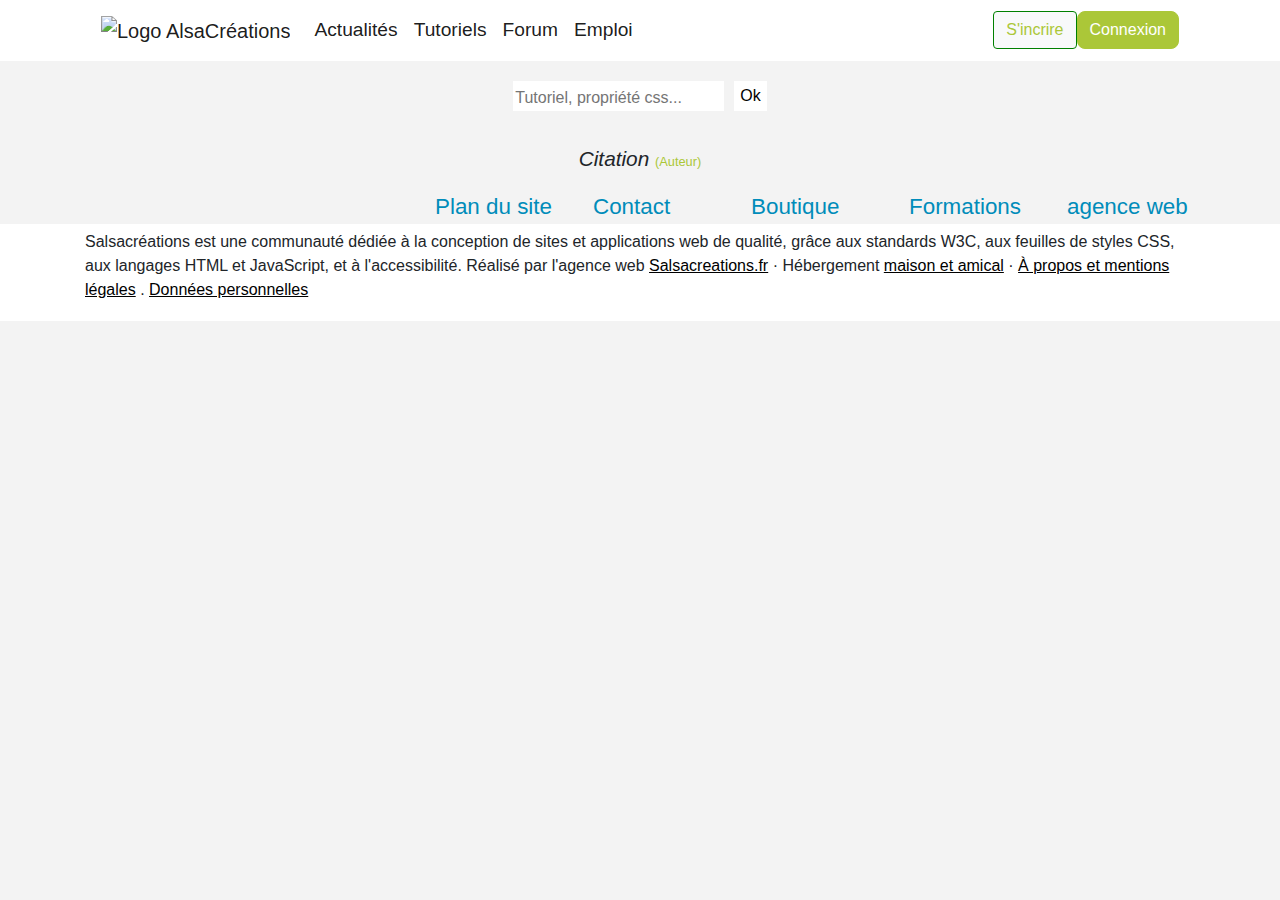
==== article.html @ 560b377a "Correction de conflits" ====
<!DOCTYPE html>
<html>
    <head>
        <title>Inscription - SalsaCréations</title>
        <meta charset="utf-8" />
        <meta name="viewport" content="width=device-width, initial-scale=1" />
        <link rel="stylesheet" href="https://use.fontawesome.com/releases/v5.3.1/css/all.css" integrity="sha384-mzrmE5qonljUremFsqc01SB46JvROS7bZs3IO2EmfFsd15uHvIt+Y8vEf7N7fWAU" crossorigin="anonymous">
        <link rel="stylesheet" href="https://stackpath.bootstrapcdn.com/bootstrap/4.1.3/css/bootstrap.min.css" type="text/css" />
        <link rel="stylesheet" href="./css/style.css" type="text/css" />
    </head>

    <body>
        <header>
			<div id="head" class="container">
                <!-- Logo + liens de navigations + compte -->
                <nav class="navbar navbar-expand-md navbar-light">
                    <a href="#" class="navbar-brand">
                        <img src="https://cdn.alsacreations.net/css/img/logo-alsacreations.svg" width="157" heigth="36" alt="Logo AlsaCréations" id="logo" />
                    </a>

                    <button class="navbar-toggler" type="button" data-toggle="collapse" data-target="#navbarSupportedContent" aria-controls="navbarSupportedContent" aria-expanded="false" aria-label="Toggle navigation">
                        <span class="navbar-toggler-icon"></span>
                    </button>

                    <div id="navbarSupportedContent" class="collapse navbar-collapse">
                        <ul class="navbar-nav mr-auto">
                            <li class="nav-item active">
                                <a href="#" class="nav-link"><span class="fa fa-home" aria-hidden="true"></span>Actualités</a>
                            </li>

                            <li class="nav-item active">
                                <a href="#" class="nav-link"><span class="fa fa-angle-left" aria-hidden="true"></span><span class="fa fa-angle-right" aria-hidden="true"></span>Tutoriels</a>
                            </li>

                            <li class="nav-item active">
                                <a href="#" class="nav-link"><span class="far fa-comments" aria-hidden="true"></span>Forum</a>
                            </li>
                        
                            <li class="nav-item active">
                                <a href="#" class="nav-link"><span class="far fa-id-card" aria-hidden="true"></span>Emploi</a>
                            </li>
                        </ul>

                        <form class="form-inline">
                            <button id="inscription" class="btn btn-light">S'incrire</button>
                            <button id="connexion" class="btn btn-success">Connexion</button>
                        </form>
                    </div>
                </nav>
			</div>
		</header>

        <div id="main" class="container">
			
			<!-- Barre de recherche -->
            <div id="search-box" class="row">
                <div class="input-box">
                    <span class="search-icon fa fa-search" aria-hidden="true"></span>
                    <input id="search-bar" type="text" placeholder="Tutoriel, propriété css..." />
                </div>
                
                <input id="search-ok" type="submit" value="Ok" /> 
            </div>
			
			<!-- ####################### CODE ICI !, au dessu de la citation et en dessous du header##################### -->
			
			<!-- Citation -->
            <blockquote id="citation" class="blockquote text-center">
                <cite>
                    <sup><span class="fa fa-quote-left" aria-hidden="true"></span></sup>
                        Citation
                    <sup><span class="fa fa-quote-right" aria-hidden="true"></span></sup>
                </cite>

                <span id="citation-auteur">(Auteur)</span>
            </blockquote>

            <!-- Liens externes -->
            <div id="contacts" class="row">
                <div id="contacts-logo" class="col-lg-4 col-12 row">
                    <div class="col">
                        <span class="fab fa-github" aria-hidden="true"></span>
                    </div>
        
                    <div class="col">
                        <span class="fab fa-google-plus" aria-hidden="true"></span>
                    </div>
        
                    <div class="col">
                        <span class="fab fa-facebook-f" aria-hidden="true"></span>
                    </div>
        
                    <div class="col">
                        <span class="fab fa-twitter" aria-hidden="true"></span>
                    </div>
        
                    <div class="col">
                        <span class="fa fa-rss" aria-hidden="true"></span>
                    </div>
                </div>
        
                <a href="#" class="col">Plan du site</a>
                <a href="#" class="col">Contact</a>
                <a href="#" class="col">Boutique</a>
                <a href="#" class="col">Formations</a>
                <a href="#" class="col">agence web</a>
            </div>
			
        </div> <!-- fermeture de la div "main" -->
        
        <footer>
			<!-- Mentions légales -->
			<div class="container">
				<p>
					Salsacréations est une communauté dédiée à la conception de sites et applications web de qualité, grâce aux standards W3C, aux feuilles de styles CSS, aux langages HTML et JavaScript, et à l'accessibilité. 
					Réalisé par l'agence web 
					<a href="#">Salsacreations.fr</a> 
					· Hébergement <a href="#">maison et amical</a> 
					· <a href="#">À propos et mentions légales</a>
					. <a href="#">Données personnelles</a>
				</p>
			</div>
        </footer>

    <script src="https://code.jquery.com/jquery-3.3.1.slim.min.js" integrity="sha384-q8i/X+965DzO0rT7abK41JStQIAqVgRVzpbzo5smXKp4YfRvH+8abtTE1Pi6jizo" crossorigin="anonymous"></script>
    <script src="https://cdnjs.cloudflare.com/ajax/libs/popper.js/1.14.3/umd/popper.min.js" integrity="sha384-ZMP7rVo3mIykV+2+9J3UJ46jBk0WLaUAdn689aCwoqbBJiSnjAK/l8WvCWPIPm49" crossorigin="anonymous"></script>
    <script src="https://stackpath.bootstrapcdn.com/bootstrap/4.1.3/js/bootstrap.min.js" integrity="sha384-ChfqqxuZUCnJSK3+MXmPNIyE6ZbWh2IMqE241rYiqJxyMiZ6OW/JmZQ5stwEULTy" crossorigin="anonymous"></script>

    </body>
</html>
---- css/style.css ----
/* Mettre du style */
html
{
    height : 100%;
}

body
{
    height : 100%;
    background-color : #F3F3F3;
}

/********* Header *************/


header
{
    background-color : white;
}

header nav
{
    font-size : 1.2em;
    /*height : 73px;
    padding-top : 25px;*/
}

header .nav-link
{
    text-decoration: none;
    color : black;
    padding-right : 20px;
}

header .nav-link:hover
{
    text-decoration: underline;
    color : #00B5E0 !important;
}

#incription, #connexion
{
    border-radius : 8px; 
    background-color : #ABC738;
    border : 1px solid #ABC738;
}

@media (max-width: 767px)
{
    header nav form
    {
        justify-content: center;
    }
}

#inscription
{
    color : #ABC738;
    border : 1px solid green; 
}

/******* Barre de recherche *******/

#search-box
{
    margin-top : 20px;
    justify-content : center;
}

.input-box
{
    background-color : white;
}

#search-bar
{
    outline : none;
    border : none; 
}

#search-bar:focus
{
    box-shadow: 2px 2px lightblue;
}

.search-icon
{
    font-size : 20px;
    align-self : center; 
}

#search-ok
{
    margin-left : 10px;
    background-color : white;
    border : none;
    color : black;
}

#search-ok:hover
{
    background-color : #ABC738;
    color : white;
}

.ap-mosaic-container {
    margin: 0%;
    padding: 0%;
    padding-top: 5%;
    padding-left: 10%;
    padding-right: 10%;
}

.card-columns .ap-margin-offset-at-column-start {
  margin-bottom: 0.44em;
}

.ap-footer-carte-mosaique {
    display: flex;
    justify-content: space-between;
}

.ap-card-body {
  padding: 1rem;
  padding-bottom: 0.3rem;
}

.ap-just-flex {
    display: flex;
}

.ap-just-flex > p {
    margin-left: 5%;
}

@media (min-width: 580px) {
    .card-columns {
        -webkit-column-count: 2;
        -moz-column-count: 2;
        column-count: 2;
    }

    .ap-extra-card {
      position: absolute;
      display: none;
      z-index: 100;
      visibility: hidden;
      height: 0;
    }
}

@media (min-width: 940px) {
    .card-columns {
        -webkit-column-count: 3;
        -moz-column-count: 3;
        column-count: 3;
    }

    .ap-extra-card {
      position: relative;
      display: inherit;
      z-index: inherit;
      visibility: inherit;
      height: inherit;
    }
}

/********* Pagination ********/

#main .page-link
{
    border-radius : 100%; 
    margin-right : 10px;
    font-size : 1.3rem;
    color : black;
}

#main .page-link:hover
{
    background-color : #ABC738;
    color : white;
}

/*---------/*ASIDE*//*--------*/


/*----------/*titres aside*//*-------------*/

aside h4{
    
    font-size: 1.5rem;
    font-weight: 700; 
    padding: 2% 0;
    line-height:1.2 em;
    color: #454545;
    font-family: Montserrat,Helvetica,Arial,sans-Serif;

    
}


/*---------/*titres sujets forum*//*----------*/


.forum-topic {
    width: 100%;
    color:#008cba;
    text-decoration:none;
    margin-top: 0;
        
}


.forum-topic:hover{
    text-decoration: underline;
    
}



/*------/* tags (differentes couleurs)---non actifs pour l'instant à cause de bootstrap

.badge-primary {
    background-color: #6fa939;
}
*/



        
/*----------/* A RAJOUTER DANS HEADER : font-family: -apple-system,BlinkMacSystemFont,"Segoe UI",Roboto,Helvetica,Arial,sans-serif;  ---------------*/ 


.container-alsanautes-twitter{
    margin-top:5%;
    
}


.alsanautes{
    background-color: #fff;
    padding:1.2rem; 


}

.twitter{
    background-color: #fff;
     padding:1.2rem; 


}


.badge-container{
    width:10em;
   
}

/*
@media only screen and (max-width:480px)
{}

    

@media only screen and (min-width:481px) and (max-width:989px)  
{}
*/
  /*ol{
  list-style-image:url("https://png.icons8.com/metro/1600/checkmark.png");
}*/

/******** Citation *******/

#citation
{
    font-size : 1.3rem;
	margin-top : 2rem;
}

#citation .fa
{
    font-size : 0.5rem;
}

#citation-auteur
{
    font-size : 0.8rem;
    color : #ABC738;
}

/******** Bas de page du main (liens externes) ******/

#contacts, #contacts a
{
    color : #008CBA;
    font-size : 1.4rem;
}

/******** Footer *********/

footer
{
    background-color : white;
    padding-top : 0.5%;
    padding-bottom : 0.2%; 
}

footer a
{
    color : black;
    text-decoration : underline; 
}

footer a:hover
{
    color : black;
}
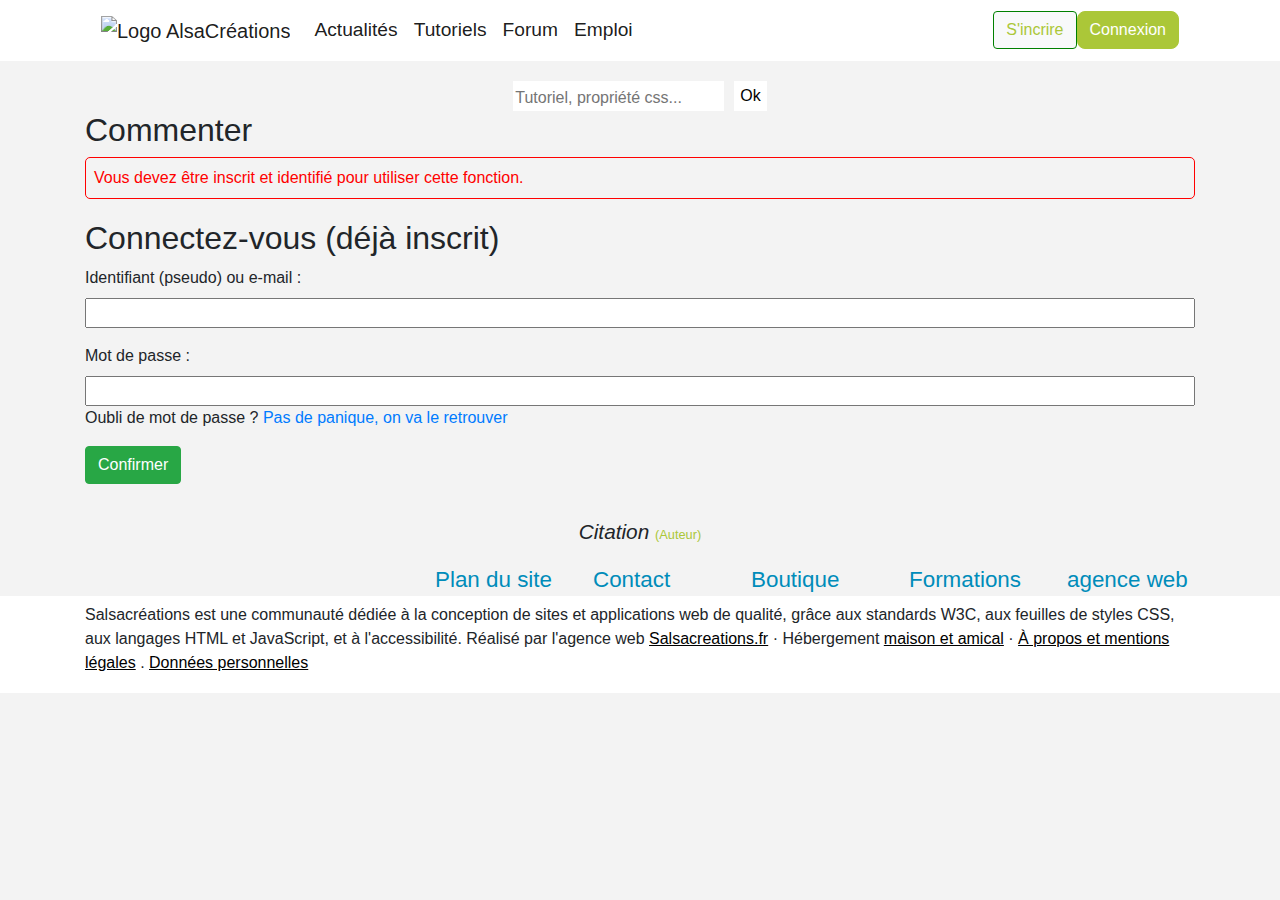
==== commit 6aa4e15e: "Ajout de la partie 'Commenter' (pied de page)" ====
--- a/article.html
+++ b/article.html
@@ -1,12 +1,13 @@
 <!DOCTYPE html>
-<html>
+<html lang="fr">
     <head>
-        <title>Inscription - SalsaCréations</title>
+        <title>SalsaCréation : web, tutoriels</title>
         <meta charset="utf-8" />
         <meta name="viewport" content="width=device-width, initial-scale=1" />
         <link rel="stylesheet" href="https://use.fontawesome.com/releases/v5.3.1/css/all.css" integrity="sha384-mzrmE5qonljUremFsqc01SB46JvROS7bZs3IO2EmfFsd15uHvIt+Y8vEf7N7fWAU" crossorigin="anonymous">
         <link rel="stylesheet" href="https://stackpath.bootstrapcdn.com/bootstrap/4.1.3/css/bootstrap.min.css" type="text/css" />
         <link rel="stylesheet" href="./css/style.css" type="text/css" />
+        <link rel="stylesheet" href="./css/article.css" type="text/css" />
     </head>
 
     <body>
@@ -15,7 +16,7 @@
                 <!-- Logo + liens de navigations + compte -->
                 <nav class="navbar navbar-expand-md navbar-light">
                     <a href="#" class="navbar-brand">
-                        <img src="https://cdn.alsacreations.net/css/img/logo-alsacreations.svg" width="157" heigth="36" alt="Logo AlsaCréations" id="logo" />
+                        <img src="https://cdn.alsacreations.net/css/img/logo-alsacreations.svg" alt="Logo AlsaCréations" id="logo" />
                     </a>
 
                     <button class="navbar-toggler" type="button" data-toggle="collapse" data-target="#navbarSupportedContent" aria-controls="navbarSupportedContent" aria-expanded="false" aria-label="Toggle navigation">
@@ -51,7 +52,7 @@
 		</header>
 
         <div id="main" class="container">
-			
+            			
 			<!-- Barre de recherche -->
             <div id="search-box" class="row">
                 <div class="input-box">
@@ -63,7 +64,32 @@
             </div>
 			
 			<!-- ####################### CODE ICI !, au dessu de la citation et en dessous du header##################### -->
-			
+            
+            
+
+
+            <!-- Commenter l'article -->
+            <div id="commenter">
+                <h2>Commenter</h2>
+                <p class="erreur p-2">Vous devez être inscrit et identifié pour utiliser cette fonction.</p>
+
+                <form>
+                    <h2 class="pt-1">Connectez-vous (déjà inscrit)</h2>
+
+                    <label for="form-identifiant" class="w-100">Identifiant (pseudo) ou e-mail :</label>
+                    <input type="text" id="form-identifiant" class="w-100 mb-3" />
+
+                    <label for="form-mdp w-100">Mot de passe :</label>
+                    <input type="text" id="form-mdp" class="w-100" />
+
+                    <p>Oubli de mot de passe ? <a href="#">Pas de panique, on va le retrouver</a></p>
+
+                    <input class="btn btn-success" id="confirm-form" type="submit" value="Confirmer" />
+                </form>
+            </div>
+
+
+
 			<!-- Citation -->
             <blockquote id="citation" class="blockquote text-center">
                 <cite>
--- a/css/style.css
+++ b/css/style.css
@@ -16,6 +16,12 @@
 header
 {
     background-color : white;
+}
+
+#logo
+{
+    height : 36px;
+    width : 157px;
 }
 
 header nav
@@ -191,11 +197,9 @@
     font-size: 1.5rem;
     font-weight: 700; 
     padding: 2% 0;
-    line-height:1.2 em;
+    /*line-height:1.2 em;*/
     color: #454545;
-    font-family: Montserrat,Helvetica,Arial,sans-Serif;
-
-    
+    font-family: Montserrat,Helvetica,Arial,sans-Serif;    
 }
 
 
@@ -247,8 +251,11 @@
 .twitter{
     background-color: #fff;
      padding:1.2rem; 
-
-
+}
+
+#logo-twitter
+{
+    width : 150px;
 }
 
 
--- a/css/article.css
+++ b/css/article.css
@@ -0,0 +1,6 @@
+.erreur
+{
+    color : red;
+    border : 1px solid red;
+    border-radius : 5px;
+}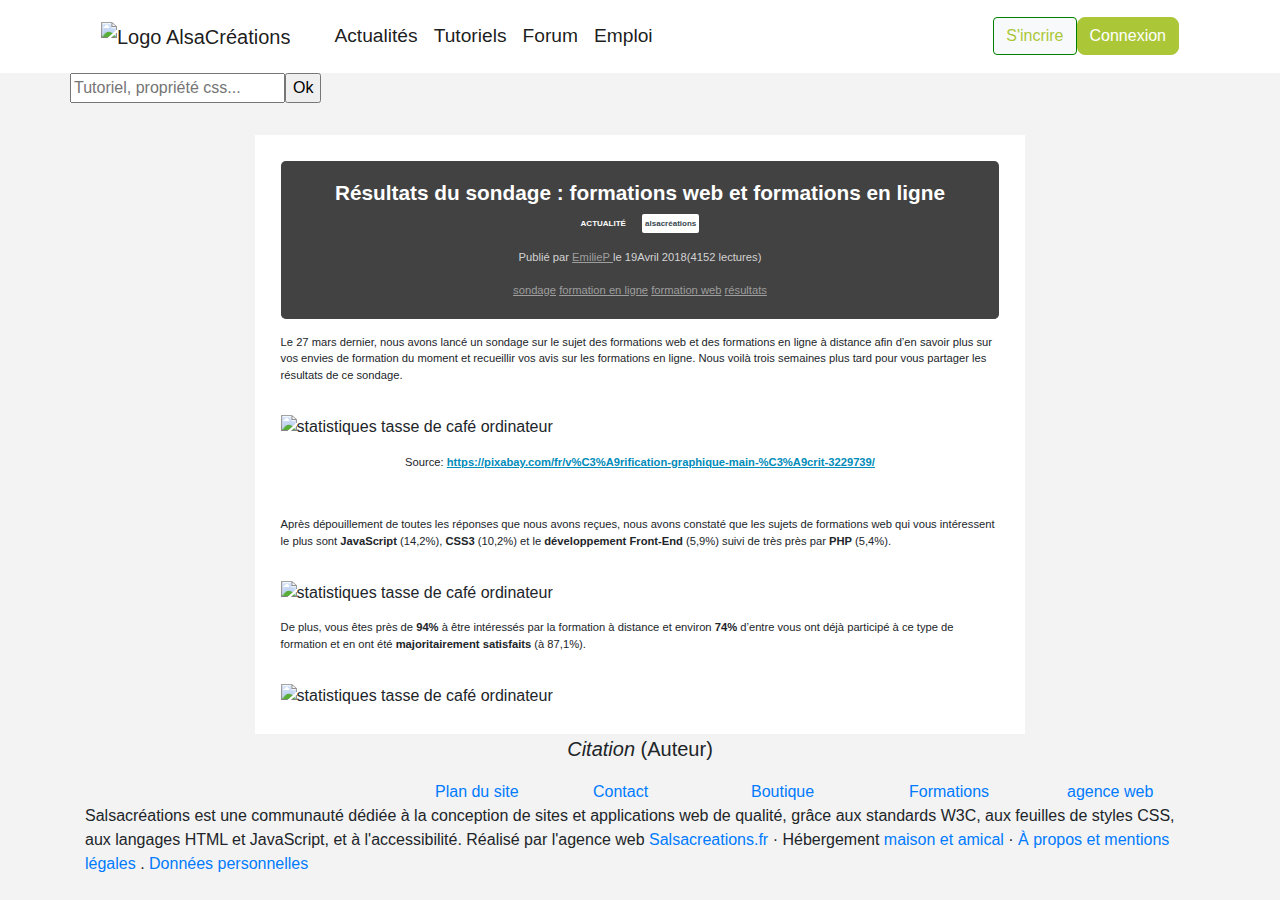
==== commit 76a4640d: "page article" ====
--- a/article.html
+++ b/article.html
@@ -7,7 +7,6 @@
         <link rel="stylesheet" href="https://use.fontawesome.com/releases/v5.3.1/css/all.css" integrity="sha384-mzrmE5qonljUremFsqc01SB46JvROS7bZs3IO2EmfFsd15uHvIt+Y8vEf7N7fWAU" crossorigin="anonymous">
         <link rel="stylesheet" href="https://stackpath.bootstrapcdn.com/bootstrap/4.1.3/css/bootstrap.min.css" type="text/css" />
         <link rel="stylesheet" href="./css/style.css" type="text/css" />
-        <link rel="stylesheet" href="./css/article.css" type="text/css" />
     </head>
 
     <body>
@@ -63,33 +62,96 @@
                 <input id="search-ok" type="submit" value="Ok" /> 
             </div>
 			
-			<!-- ####################### CODE ICI !, au dessu de la citation et en dessous du header##################### -->
-            
-            
-
-
-            <!-- Commenter l'article -->
-            <div id="commenter">
-                <h2>Commenter</h2>
-                <p class="erreur p-2">Vous devez être inscrit et identifié pour utiliser cette fonction.</p>
-
-                <form>
-                    <h2 class="pt-1">Connectez-vous (déjà inscrit)</h2>
-
-                    <label for="form-identifiant" class="w-100">Identifiant (pseudo) ou e-mail :</label>
-                    <input type="text" id="form-identifiant" class="w-100 mb-3" />
-
-                    <label for="form-mdp w-100">Mot de passe :</label>
-                    <input type="text" id="form-mdp" class="w-100" />
-
-                    <p>Oubli de mot de passe ? <a href="#">Pas de panique, on va le retrouver</a></p>
-
-                    <input class="btn btn-success" id="confirm-form" type="submit" value="Confirmer" />
-                </form>
-            </div>
-
-
-
+                        
+			<!--------------------- PAGE ARTICLE ------------------------>
+            
+            
+                    <div class="container" id="container-global">
+                        <div class="container" id="container-page-article">
+                            <div class="container" id="container-page-article">              
+                                    <div class="container" id="block-gris-resultats">
+
+                                        <div>
+                                            <h6> Résultats du sondage : formations web et formations en ligne</h6>
+                                        </div>
+
+                                        <p class="actualite-tag-alsa">
+                                             <span class="actualite"> ACTUALITÉ </span>
+                                             <span class="tag-alsa"> alsacréations</span>
+                                        </p>
+
+
+                                        <div>
+                                            <p  class="auteur"> Publié par <a href="#">EmilieP </a>le 19Avril 2018(4152 lectures)</p>
+                                        </div>
+
+                                        <div class="liens"> 
+                                              <a href="#"> <i class="fas fa-tag"></i>sondage</a> 
+                                              <a href="#"> formation en ligne</a>  
+                                              <a href="#">formation web</a>
+                                              <a href="#">résultats</a>
+                                        </div>
+
+                                     </div>
+
+
+                                                                    
+                                            
+                                     <div class="texte-article">
+
+                                        <p>Le 27 mars dernier, nous avons lancé un sondage sur le sujet des formations web et des formations en ligne à distance afin d’en savoir plus sur vos envies de formation du moment et recueillir vos avis sur les formations en ligne. Nous voilà trois semaines plus tard pour vous partager les résultats de ce sondage.  
+
+                                        </p>
+
+                                     </div>
+
+                                
+                         
+
+                                     <div class="texte-article">
+
+                                         <img src="https://www.alsacreations.com/xmedia/doc/original/1524124611-audit-3229739-1280.png " class="img-fluid" alt="statistiques tasse de café ordinateur"/>
+                                        <p class="source text-center">Source:<a href="#">  <span>https://pixabay.com/fr/v%C3%A9rification-graphique-main-%C3%A9crit-3229739/</span></a></p>
+                                         
+                                        <p>Après dépouillement de toutes les réponses que nous avons reçues, nous avons constaté que les sujets de formations web qui vous intéressent le plus sont <span>JavaScript</span> (14,2%), <span>CSS3</span> (10,2%) et le <span>développement Front-End </span>(5,9%) suivi de très près par <span>PHP </span>(5,4%).
+                                        </p>
+
+                                     </div>
+                                    
+                                    <div class="texte-article">
+                                        <img src="https://www.alsacreations.com/xmedia/doc/original/1524122140-graph-formationw-web-qui-vous-interessent.png " alt="statistiques tasse de café ordinateur" class="img-fluid"/>
+
+                                        <p>De plus, vous êtes près de <span>94%</span> à être intéressés par la formation à distance et environ <span>74%</span> d’entre vous ont déjà participé à ce type de formation et en ont été <span>majoritairement satisfaits</span> (à 87,1%). 
+                                        </p>
+
+                                     </div>
+
+                                      <img src="https://www.alsacreations.com/xmedia/doc/original/1524133293-interet-formation-satisfaction.png"  alt="statistiques tasse de café ordinateur" class="img-fluid"/>
+
+                                   
+
+                                     
+                                
+                                
+                                
+                                
+                                
+                             </div>
+                          </div>
+                    </div>
+
+               
+
+            
+            
+            
+            
+            
+            
+            
+            
+
+			
 			<!-- Citation -->
             <blockquote id="citation" class="blockquote text-center">
                 <cite>
--- a/css/style.css
+++ b/css/style.css
@@ -1,3 +1,7 @@
+        
+----------/* A RAJOUTER DANS HEADER : font-family: -apple-system,BlinkMacSystemFont,"Segoe UI",Roboto,Helvetica,Arial,sans-serif;  ---------------*/ 
+
+
 /* Mettre du style */
 html
 {
@@ -10,38 +14,41 @@
     background-color : #F3F3F3;
 }
 
-/********* Header *************/
-
-
 header
 {
     background-color : white;
 }
 
+#topbar
+{
+    height : 73px;
+    align-items : center; 
+}
+
 #logo
 {
+    width : 157px;
     height : 36px;
-    width : 157px;
 }
 
 header nav
 {
     font-size : 1.2em;
-    /*height : 73px;
-    padding-top : 25px;*/
-}
-
-header .nav-link
+    height : 73px;
+}
+
+header nav a
 {
     text-decoration: none;
     color : black;
     padding-right : 20px;
-}
-
-header .nav-link:hover
+    
+}
+
+header nav a:hover
 {
     text-decoration: underline;
-    color : #00B5E0 !important;
+    color : #00B5E0;
 }
 
 #incription, #connexion
@@ -51,159 +58,35 @@
     border : 1px solid #ABC738;
 }
 
-@media (max-width: 767px)
-{
-    header nav form
-    {
-        justify-content: center;
-    }
-}
-
 #inscription
 {
     color : #ABC738;
     border : 1px solid green; 
 }
 
-/******* Barre de recherche *******/
-
-#search-box
-{
-    margin-top : 20px;
-    justify-content : center;
-}
-
-.input-box
-{
-    background-color : white;
-}
-
-#search-bar
-{
-    outline : none;
-    border : none; 
-}
-
-#search-bar:focus
-{
-    box-shadow: 2px 2px lightblue;
-}
-
-.search-icon
-{
-    font-size : 20px;
-    align-self : center; 
-}
-
-#search-ok
-{
-    margin-left : 10px;
-    background-color : white;
-    border : none;
-    color : black;
-}
-
-#search-ok:hover
-{
-    background-color : #ABC738;
-    color : white;
-}
-
-.ap-mosaic-container {
-    margin: 0%;
-    padding: 0%;
-    padding-top: 5%;
-    padding-left: 10%;
-    padding-right: 10%;
-}
-
-.card-columns .ap-margin-offset-at-column-start {
-  margin-bottom: 0.44em;
-}
-
-.ap-footer-carte-mosaique {
-    display: flex;
-    justify-content: space-between;
-}
-
-.ap-card-body {
-  padding: 1rem;
-  padding-bottom: 0.3rem;
-}
-
-.ap-just-flex {
-    display: flex;
-}
-
-.ap-just-flex > p {
-    margin-left: 5%;
-}
-
-@media (min-width: 580px) {
-    .card-columns {
-        -webkit-column-count: 2;
-        -moz-column-count: 2;
-        column-count: 2;
-    }
-
-    .ap-extra-card {
-      position: absolute;
-      display: none;
-      z-index: 100;
-      visibility: hidden;
-      height: 0;
-    }
-}
-
-@media (min-width: 940px) {
-    .card-columns {
-        -webkit-column-count: 3;
-        -moz-column-count: 3;
-        column-count: 3;
-    }
-
-    .ap-extra-card {
-      position: relative;
-      display: inherit;
-      z-index: inherit;
-      visibility: inherit;
-      height: inherit;
-    }
-}
-
-/********* Pagination ********/
-
-#main .page-link
-{
-    border-radius : 100%; 
-    margin-right : 10px;
-    font-size : 1.3rem;
-    color : black;
-}
-
-#main .page-link:hover
-{
-    background-color : #ABC738;
-    color : white;
-}
-
-/*---------/*ASIDE*//*--------*/
-
-
-/*----------/*titres aside*//*-------------*/
+
+
+
+
+---------/*ASIDE*/--------
+
+
+----------/*titres aside*/-------------
 
 aside h4{
     
     font-size: 1.5rem;
     font-weight: 700; 
     padding: 2% 0;
-    /*line-height:1.2 em;*/
+    line-height:1.2 em;
     color: #454545;
-    font-family: Montserrat,Helvetica,Arial,sans-Serif;    
-}
-
-
-/*---------/*titres sujets forum*//*----------*/
+    font-family: Montserrat,Helvetica,Arial,sans-Serif;
+
+    
+}
+
+
+---------/*titres sujets forum*/----------
 
 
 .forum-topic {
@@ -222,17 +105,9 @@
 
 
 
-/*------/* tags (differentes couleurs)---non actifs pour l'instant à cause de bootstrap
-
-.badge-primary {
-    background-color: #6fa939;
-}
-*/
-
-
-
-        
-/*----------/* A RAJOUTER DANS HEADER : font-family: -apple-system,BlinkMacSystemFont,"Segoe UI",Roboto,Helvetica,Arial,sans-serif;  ---------------*/ 
+
+        
+
 
 
 .container-alsanautes-twitter{
@@ -251,11 +126,8 @@
 .twitter{
     background-color: #fff;
      padding:1.2rem; 
-}
-
-#logo-twitter
-{
-    width : 150px;
+
+
 }
 
 
@@ -264,62 +136,163 @@
    
 }
 
-/*
-@media only screen and (max-width:480px)
-{}
-
-    
-
-@media only screen and (min-width:481px) and (max-width:989px)  
-{}
-*/
-  /*ol{
-  list-style-image:url("https://png.icons8.com/metro/1600/checkmark.png");
-}*/
-
-/******** Citation *******/
-
-#citation
-{
-    font-size : 1.3rem;
-	margin-top : 2rem;
-}
-
-#citation .fa
-{
-    font-size : 0.5rem;
-}
-
-#citation-auteur
-{
-    font-size : 0.8rem;
-    color : #ABC738;
-}
-
-/******** Bas de page du main (liens externes) ******/
-
-#contacts, #contacts a
-{
-    color : #008CBA;
-    font-size : 1.4rem;
-}
-
-/******** Footer *********/
-
-footer
-{
-    background-color : white;
-    padding-top : 0.5%;
-    padding-bottom : 0.2%; 
-}
-
-footer a
-{
-    color : black;
-    text-decoration : underline; 
-}
-
-footer a:hover
-{
-    color : black;
-}+
+
+
+
+/*------------------- PAGE ARTICLE ------------------- */
+
+
+
+#container-global{
+    
+    max-width: 800px;
+    margin-top: 2em;    
+}
+
+
+
+#container-page-article{
+    
+    
+    background-color: #fff;
+    padding:0.8em;
+}
+
+
+
+
+/*--------bloc gris- resultats sondage----*/
+
+#block-gris-resultats{
+    margin-top:0;
+    background-color:#424242;
+    border-radius:0.3em;
+    color:#fff;
+    padding: 1.3em;
+    text-align: center;
+    
+}
+
+
+#block-gris-resultats a{
+    
+    text-decoration:underline;
+    color:#9E9E9E;
+}
+
+
+#block-gris-resultats h6{
+    
+    font-family: Montserrat,Helvetica,Arial,sans-Serif;
+    font-size:1.3em;
+    font-weight:bold;
+   
+}
+
+#block-gris-resultats .actualite{
+    font-size:0.5em;
+    text-transform: uppercase;
+    font-weight:bold;
+    line-height:-0.9;
+   
+}
+
+
+
+.tag-alsa {
+    
+    background-color: #fff;
+    color:#37474F;
+    font-size:0.5em;
+    font-weight:bold;
+    border-radius:2px;
+    padding:0.4em;
+    margin-left:2em;
+        
+}
+
+
+.actualite-tag-alsa{
+    
+    display: flex;
+    justify-content: center;
+    align-items: center;
+}
+
+
+.auteur{
+    
+    font-size:0.7em;
+    color:lightgray;
+}
+
+
+.liens{
+    font-size:0.7em;
+    color:lightgray;
+    
+}
+
+
+
+
+
+
+/*-----images et texte----*/
+
+
+
+.texte-article p{
+    
+    font-size:0.7em;
+    border-radius:0.3em;
+    text-align:left;
+    margin-top:0;
+    padding-top: 1.3em;
+    padding-bottom: 1.3em;
+    
+}
+
+
+
+.texte-article img {
+    
+    text-align: center;
+    
+}
+    
+.texte-article .source span{
+    color:#008cba;
+    text-decoration: underline;
+}
+
+
+.texte-article p span{
+    
+    font-weight:bold;
+}
+
+img{
+    text-align: center;
+}
+
+ .img-fluid {
+    
+    max-width: 100%;
+    height:auto;
+    text-align: center;
+   
+}
+
+
+
+
+
+
+
+
+
+
+
+
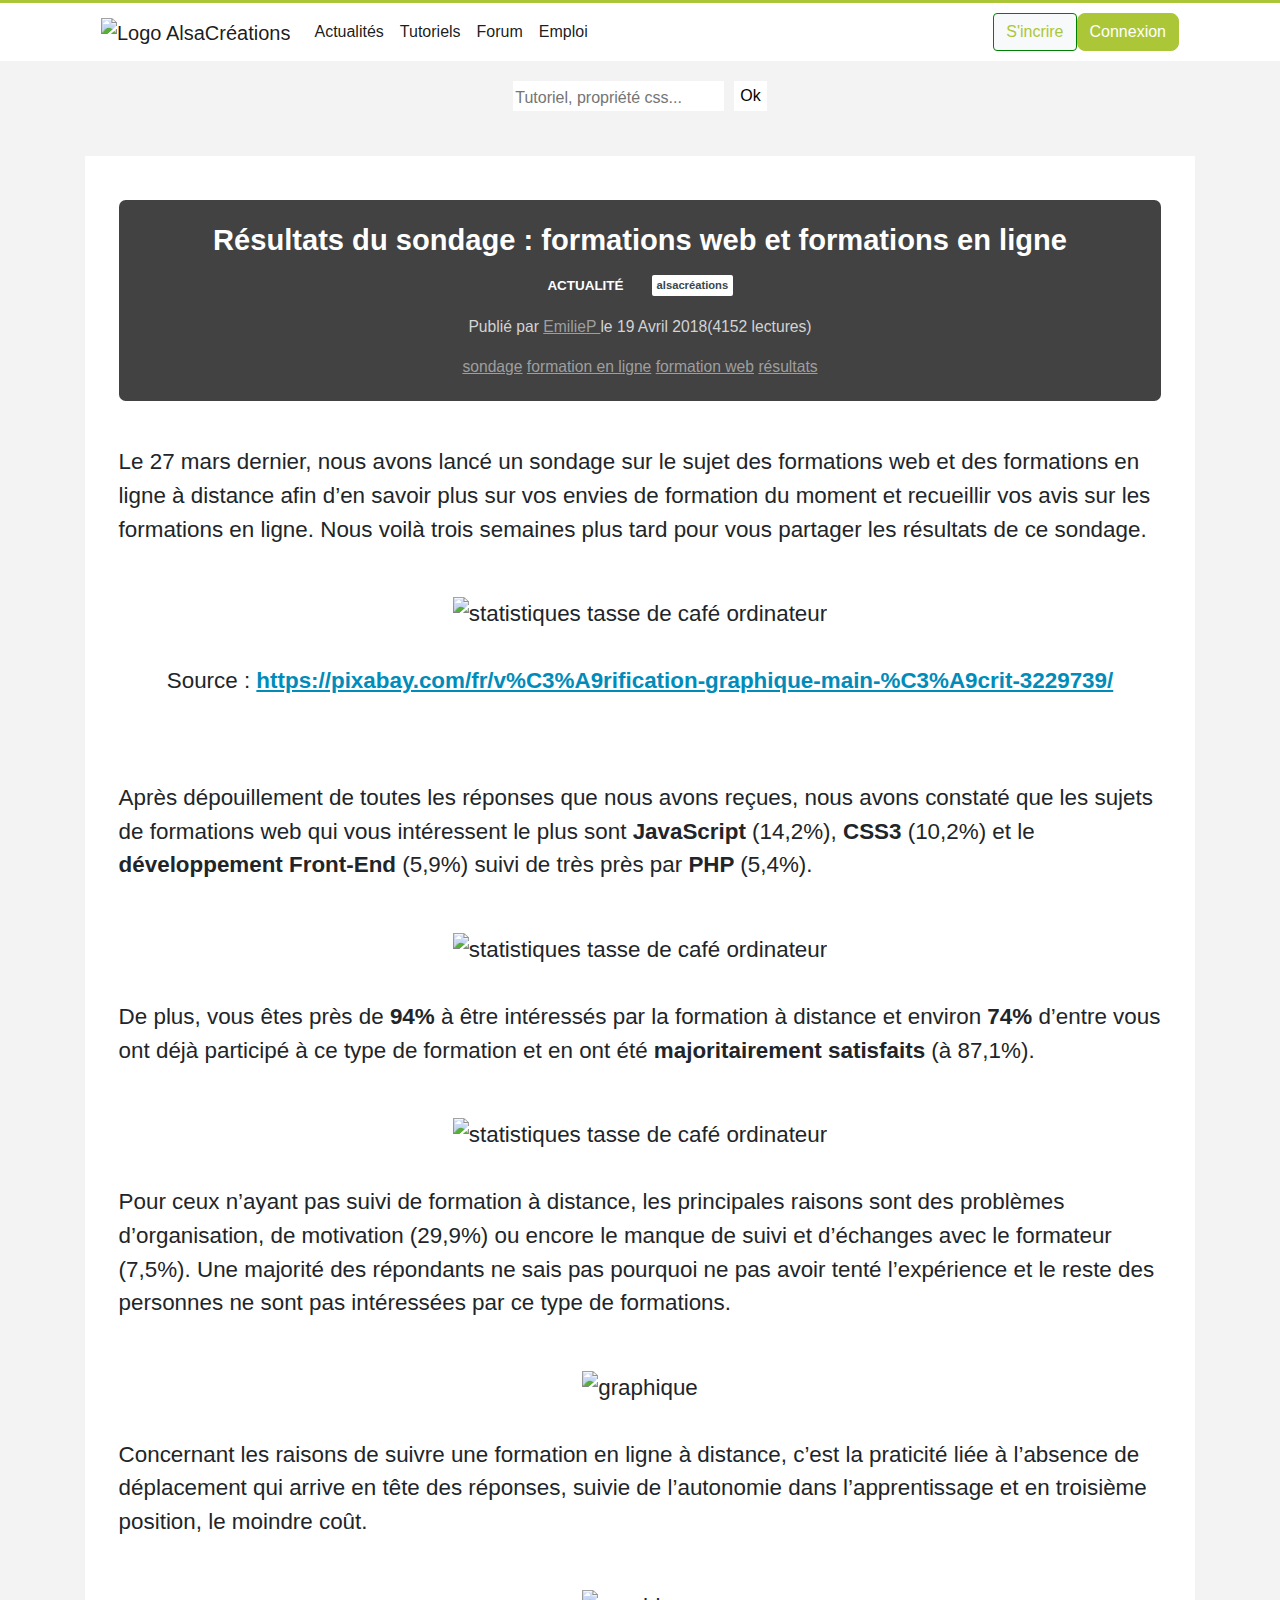
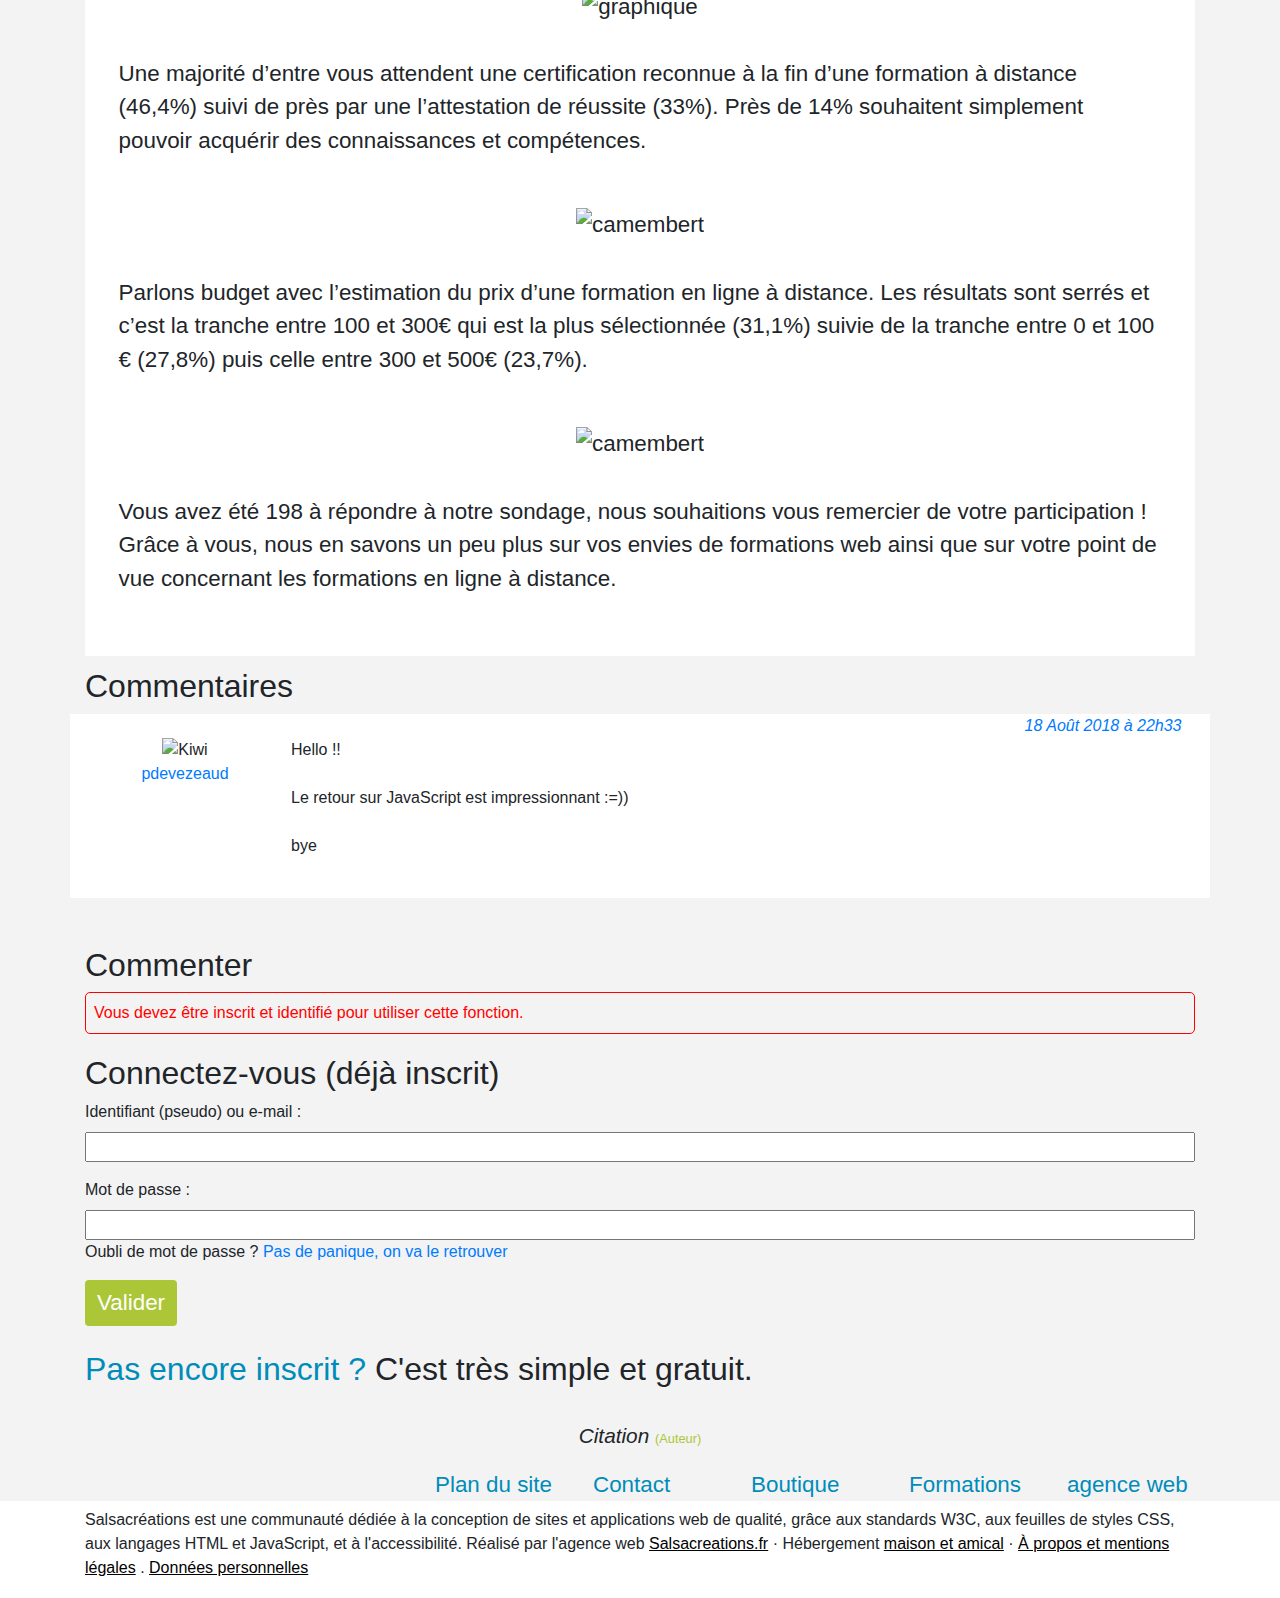
==== commit fde0258c: "Merge version quasi-finale" ====
--- a/article.html
+++ b/article.html
@@ -61,98 +61,129 @@
                 
                 <input id="search-ok" type="submit" value="Ok" /> 
             </div>
-			
+
+            <!-- ############### PAGE ARTICLE ################ -->
+
+            <div id="container-page-article">              
+                <div id="block-gris-resultats">
+                    <div>
+                        <h6> Résultats du sondage : formations web et formations en ligne</h6>
+                    </div>
+
+                    <p class="actualite-tag-alsa">
+                        <span class="actualite">actualité</span>
+                        <span class="tag-alsa">alsacréations</span>
+                    </p>
+
+                    <div>
+                        <p class="auteur">Publié par <a href="#">EmilieP </a>le 19 Avril 2018(4152 lectures)</p>
+                    </div>
+
+                    <div class="liens"> 
+                        <a href="#"><i class="fas fa-tag"></i>sondage</a> 
+                        <a href="#">formation en ligne</a>  
+                        <a href="#">formation web</a>
+                        <a href="#">résultats</a>
+                    </div>
+                </div>
                         
-			<!--------------------- PAGE ARTICLE ------------------------>
-            
-            
-                    <div class="container" id="container-global">
-                        <div class="container" id="container-page-article">
-                            <div class="container" id="container-page-article">              
-                                    <div class="container" id="block-gris-resultats">
-
-                                        <div>
-                                            <h6> Résultats du sondage : formations web et formations en ligne</h6>
-                                        </div>
-
-                                        <p class="actualite-tag-alsa">
-                                             <span class="actualite"> ACTUALITÉ </span>
-                                             <span class="tag-alsa"> alsacréations</span>
-                                        </p>
-
-
-                                        <div>
-                                            <p  class="auteur"> Publié par <a href="#">EmilieP </a>le 19Avril 2018(4152 lectures)</p>
-                                        </div>
-
-                                        <div class="liens"> 
-                                              <a href="#"> <i class="fas fa-tag"></i>sondage</a> 
-                                              <a href="#"> formation en ligne</a>  
-                                              <a href="#">formation web</a>
-                                              <a href="#">résultats</a>
-                                        </div>
-
-                                     </div>
-
-
-                                                                    
-                                            
-                                     <div class="texte-article">
-
-                                        <p>Le 27 mars dernier, nous avons lancé un sondage sur le sujet des formations web et des formations en ligne à distance afin d’en savoir plus sur vos envies de formation du moment et recueillir vos avis sur les formations en ligne. Nous voilà trois semaines plus tard pour vous partager les résultats de ce sondage.  
-
-                                        </p>
-
-                                     </div>
-
-                                
-                         
-
-                                     <div class="texte-article">
-
-                                         <img src="https://www.alsacreations.com/xmedia/doc/original/1524124611-audit-3229739-1280.png " class="img-fluid" alt="statistiques tasse de café ordinateur"/>
-                                        <p class="source text-center">Source:<a href="#">  <span>https://pixabay.com/fr/v%C3%A9rification-graphique-main-%C3%A9crit-3229739/</span></a></p>
-                                         
-                                        <p>Après dépouillement de toutes les réponses que nous avons reçues, nous avons constaté que les sujets de formations web qui vous intéressent le plus sont <span>JavaScript</span> (14,2%), <span>CSS3</span> (10,2%) et le <span>développement Front-End </span>(5,9%) suivi de très près par <span>PHP </span>(5,4%).
-                                        </p>
-
-                                     </div>
-                                    
-                                    <div class="texte-article">
-                                        <img src="https://www.alsacreations.com/xmedia/doc/original/1524122140-graph-formationw-web-qui-vous-interessent.png " alt="statistiques tasse de café ordinateur" class="img-fluid"/>
-
-                                        <p>De plus, vous êtes près de <span>94%</span> à être intéressés par la formation à distance et environ <span>74%</span> d’entre vous ont déjà participé à ce type de formation et en ont été <span>majoritairement satisfaits</span> (à 87,1%). 
-                                        </p>
-
-                                     </div>
-
-                                      <img src="https://www.alsacreations.com/xmedia/doc/original/1524133293-interet-formation-satisfaction.png"  alt="statistiques tasse de café ordinateur" class="img-fluid"/>
-
-                                   
-
-                                     
-                                
-                                
-                                
-                                
-                                
-                             </div>
-                          </div>
-                    </div>
-
-               
-
-            
-            
-            
-            
-            
-            
-            
-            
-
-			
-			<!-- Citation -->
+                <div class="texte-article">
+                    <p>Le 27 mars dernier, nous avons lancé un sondage sur le sujet des formations web et des formations en ligne à distance afin d’en savoir plus sur vos envies de formation du moment et recueillir vos avis sur les formations en ligne. Nous voilà trois semaines plus tard pour vous partager les résultats de ce sondage.</p>
+
+                    <div>
+                        <img src="https://www.alsacreations.com/xmedia/doc/original/1524124611-audit-3229739-1280.png" class="img-fluid" alt="statistiques tasse de café ordinateur"/>
+                    </div>
+
+                    <p class="source text-center">Source : <a href="#"><span>https://pixabay.com/fr/v%C3%A9rification-graphique-main-%C3%A9crit-3229739/</span></a></p>
+                    <p>Après dépouillement de toutes les réponses que nous avons reçues, nous avons constaté que les sujets de formations web qui vous intéressent le plus sont <span>JavaScript</span> (14,2%), <span>CSS3</span> (10,2%) et le <span>développement Front-End </span>(5,9%) suivi de très près par <span>PHP </span>(5,4%).</p>
+
+                    <div>
+                        <img src="https://www.alsacreations.com/xmedia/doc/original/1524122140-graph-formationw-web-qui-vous-interessent.png" alt="statistiques tasse de café ordinateur" class="img-fluid" />
+                    </div>
+                    <p>De plus, vous êtes près de <span>94%</span> à être intéressés par la formation à distance et environ <span>74%</span> d’entre vous ont déjà participé à ce type de formation et en ont été <span>majoritairement satisfaits</span> (à 87,1%).</p>
+                
+                    <div>
+                        <img src="https://www.alsacreations.com/xmedia/doc/original/1524133293-interet-formation-satisfaction.png"  alt="statistiques tasse de café ordinateur" class="img-fluid" />
+                    </div>
+
+                    <p>Pour ceux n’ayant pas suivi de formation à distance, les principales raisons sont des problèmes d’organisation, de motivation (29,9%) ou encore le manque de suivi et d’échanges avec le formateur (7,5%). Une majorité des répondants ne sais pas pourquoi ne pas avoir tenté l’expérience et le reste des personnes ne sont pas intéressées par ce type de formations.</p>
+                
+                    <div>
+                        <img src="https://www.alsacreations.com/xmedia/doc/original/1524122033-graph-pourquoi-ne-pas-avoir-suivi-de-formation-a-distance.png" alt="graphique" class="img-fluid" />
+                    </div>
+
+                    <p>Concernant les raisons de suivre une formation en ligne à distance, c’est la praticité liée à l’absence de déplacement qui arrive en tête des réponses, suivie de l’autonomie dans l’apprentissage et en troisième position, le moindre coût.</p>
+                    
+                    <div>
+                        <img src="https://www.alsacreations.com/xmedia/doc/original/1524121992-graph-pourquoi-suivre-une-formation-a-distance.png" alt="graphique" class="img-fluid" />
+                    </div>
+
+                    <p>Une majorité d’entre vous attendent une certification reconnue à la fin d’une formation à distance (46,4%) suivi de près par une l’attestation de réussite (33%). Près de 14% souhaitent simplement pouvoir acquérir des connaissances et compétences.</p>
+                    
+                    <div>
+                        <img src="https://www.alsacreations.com/xmedia/doc/original/1524123382-graph-attentes-a-la-fin-dune-formation-a-distance.png" alt="camembert" class="img-fluid" />
+                    </div>
+                
+                    <p>Parlons budget avec l’estimation du prix d’une formation en ligne à distance. Les résultats sont serrés et c’est la tranche entre 100 et 300€ qui est la plus sélectionnée (31,1%) suivie de la tranche entre 0 et 100 € (27,8%) puis celle entre 300 et 500€ (23,7%).</p>
+                
+                    <div>
+                        <img src="https://www.alsacreations.com/xmedia/doc/original/1524123552-graphique-prix-formation-a-distance.png" alt="camembert" class="img-fluid" />
+                    </div>
+
+                    <p>Vous avez été 198 à répondre à notre sondage, nous souhaitions vous remercier de votre participation ! Grâce à vous, nous en savons un peu plus sur vos envies de formations web ainsi que sur votre point de vue concernant les formations en ligne à distance. </p>
+                </div>                
+            </div>
+
+            <!-- Commentaires -->
+            <div id="commentaire" class="mb-5">
+                <h2>Commentaires</h2>
+
+                <div id="commentaires-container" class="position-relative bg-white p-4 row">
+                    
+                    <div class="col-12 col-sm-2 text-center">
+                        <img src="https://www.alsacreations.com/css/img/avatar0.jpg" alt="Kiwi" />
+                        <p><a href="#">pdevezeaud</a></p>
+                    </div>
+
+                    <div class="col-12 col-sm-10">
+                        <p>
+                            Hello !! <br /><br />
+
+                            Le retour sur JavaScript est impressionnant :=)) <br /><br />
+                            
+                            bye
+                        </p>
+                    </div>
+
+                    <div class="date">
+                        <a href="#">18 Août 2018 à 22h33</a>
+                    </div>
+                </div>
+            </div>
+
+            <!-- Commenter l'article -->
+            <div id="commenter">
+                <h2>Commenter</h2>
+                <p class="erreur p-2">Vous devez être inscrit et identifié pour utiliser cette fonction.</p>
+
+                <form>
+                    <h2 class="pt-1">Connectez-vous (déjà inscrit)</h2>
+
+                    <label for="form-identifiant" class="w-100">Identifiant (pseudo) ou e-mail :</label>
+                    <input type="text" id="form-identifiant" class="w-100 mb-3" />
+
+                    <label for="form-mdp w-100">Mot de passe :</label>
+                    <input type="text" id="form-mdp" class="w-100" />
+
+                    <p>Oubli de mot de passe ? <a href="#">Pas de panique, on va le retrouver</a></p>
+
+                    <input class="btn btn-success" id="confirm-form" type="submit" value="Valider" />
+                </form>
+
+                <h2 class="mt-4"><a id="pas-inscrit" href="#">Pas encore inscrit ?</a> C'est très simple et gratuit.</h2>
+            </div>
+
+            <!-- Citation -->
             <blockquote id="citation" class="blockquote text-center">
                 <cite>
                     <sup><span class="fa fa-quote-left" aria-hidden="true"></span></sup>
@@ -193,21 +224,21 @@
                 <a href="#" class="col">Formations</a>
                 <a href="#" class="col">agence web</a>
             </div>
-			
+                
         </div> <!-- fermeture de la div "main" -->
-        
+            
         <footer>
-			<!-- Mentions légales -->
-			<div class="container">
-				<p>
-					Salsacréations est une communauté dédiée à la conception de sites et applications web de qualité, grâce aux standards W3C, aux feuilles de styles CSS, aux langages HTML et JavaScript, et à l'accessibilité. 
-					Réalisé par l'agence web 
-					<a href="#">Salsacreations.fr</a> 
-					· Hébergement <a href="#">maison et amical</a> 
-					· <a href="#">À propos et mentions légales</a>
-					. <a href="#">Données personnelles</a>
-				</p>
-			</div>
+            <!-- Mentions légales -->
+            <div class="container">
+                <p>
+                    Salsacréations est une communauté dédiée à la conception de sites et applications web de qualité, grâce aux standards W3C, aux feuilles de styles CSS, aux langages HTML et JavaScript, et à l'accessibilité. 
+                    Réalisé par l'agence web 
+                    <a href="#">Salsacreations.fr</a> 
+                    · Hébergement <a href="#">maison et amical</a> 
+                    · <a href="#">À propos et mentions légales</a>
+                    . <a href="#">Données personnelles</a>
+                </p>
+            </div>
         </footer>
 
     <script src="https://code.jquery.com/jquery-3.3.1.slim.min.js" integrity="sha384-q8i/X+965DzO0rT7abK41JStQIAqVgRVzpbzo5smXKp4YfRvH+8abtTE1Pi6jizo" crossorigin="anonymous"></script>
--- a/css/style.css
+++ b/css/style.css
@@ -1,7 +1,3 @@
-        
-----------/* A RAJOUTER DANS HEADER : font-family: -apple-system,BlinkMacSystemFont,"Segoe UI",Roboto,Helvetica,Arial,sans-serif;  ---------------*/ 
-
-
 /* Mettre du style */
 html
 {
@@ -14,41 +10,39 @@
     background-color : #F3F3F3;
 }
 
+/********* Header *************/
+
+
 header
 {
     background-color : white;
-}
-
-#topbar
-{
-    height : 73px;
-    align-items : center; 
+    border-top : 3px #ABC738 solid;
 }
 
 #logo
 {
+    height : 36px;
     width : 157px;
-    height : 36px;
 }
 
 header nav
 {
-    font-size : 1.2em;
-    height : 73px;
-}
-
-header nav a
+    font-size : 1rem;
+    /*height : 73px;
+    padding-top : 25px;*/
+}
+
+header .nav-link
 {
     text-decoration: none;
     color : black;
     padding-right : 20px;
-    
-}
-
-header nav a:hover
+}
+
+header .nav-link:hover
 {
     text-decoration: underline;
-    color : #00B5E0;
+    color : #00B5E0 !important;
 }
 
 #incription, #connexion
@@ -58,35 +52,203 @@
     border : 1px solid #ABC738;
 }
 
+@media (max-width: 767px)
+{
+    header nav form
+    {
+        justify-content: center;
+    }
+}
+
 #inscription
 {
     color : #ABC738;
     border : 1px solid green; 
 }
 
-
-
-
-
----------/*ASIDE*/--------
-
-
-----------/*titres aside*/-------------
+/******* Barre de recherche *******/
+
+#search-box
+{
+    margin-top : 20px;
+    justify-content : center;
+}
+
+.input-box
+{
+    background-color : white;
+}
+
+#search-bar
+{
+    outline : none;
+    border : none; 
+}
+
+#search-bar:focus
+{
+    box-shadow: 2px 2px lightblue;
+}
+
+.search-icon
+{
+    font-size : 20px;
+    align-self : center; 
+}
+
+#search-ok
+{
+    margin-left : 10px;
+    background-color : white;
+    border : none;
+    color : black;
+}
+
+#search-ok:hover
+{
+    background-color : #ABC738;
+    color : white;
+}
+
+  /*----- Mosaïque -----*/
+
+  .ap-mosaic-container {
+    margin: 0%;
+    padding: 0%;
+    padding-top: 5%;
+    padding-left: 10%;
+    padding-right: 10%;
+}
+
+.card .ap-tuto-logo {
+  text-align: center;
+  margin-top: 4%;
+}
+
+.card-title {
+  color: #578fba;
+  font-weight: bold;
+}
+
+.card-text {
+  color: #626262;
+  text-align: justify;
+  margin: 2%;
+}
+
+.card:hover .card-title{
+  color: #f25e23;
+}
+
+ .card a:hover {
+  text-decoration: none;
+  color: #6f8bff;
+}
+
+
+.ap-cards-tags h6 {
+  font-weight: bold;
+  text-align: center;
+}
+
+.card-columns .ap-margin-offset-at-column-start {
+  margin-bottom: 0.45em;
+}
+
+.ap-cards-tags {
+  display: flex;
+  justify-content: space-around;
+}
+
+.ap-footer-carte-mosaique {
+    display: flex;
+    justify-content: space-between;
+    color: #6f8bff;
+}
+
+.ap-card-body {
+  padding: 1rem;
+  padding-bottom: 0.3rem;
+}
+
+.ap-just-flex {
+    display: flex;
+}
+
+.ap-just-flex > p {
+    margin-left: 5%;
+}
+
+
+@media (min-width: 1px) {
+    .card-columns {
+        -webkit-column-count: 1;
+        -moz-column-count: 1;
+        column-count: 1;
+    }
+
+    .card-columns .ap-extra-card {
+      display: none;
+    }
+}
+
+@media (min-width: 780px) {
+    .card-columns {
+        -webkit-column-count: 2;
+        -moz-column-count: 2;
+        column-count: 2;
+    }
+
+    .card-columns .ap-extra-card {
+      display: none;
+    }
+}
+
+@media (min-width: 1200px) {
+    .card-columns {
+        -webkit-column-count: 3;
+        -moz-column-count: 3;
+        column-count: 3;
+    }
+
+    .card-columns .ap-extra-card {
+      display: inherit;
+    }
+}
+
+/********* Pagination ********/
+
+#main .page-link
+{
+    border-radius : 100%; 
+    margin-right : 10px;
+    font-size : 1.3rem;
+    color : black;
+}
+
+#main .page-link:hover
+{
+    background-color : #ABC738;
+    color : white;
+}
+
+/*---------/*ASIDE*//*--------*/
+
+
+/*----------/*titres aside*//*-------------*/
 
 aside h4{
     
     font-size: 1.5rem;
     font-weight: 700; 
     padding: 2% 0;
-    line-height:1.2 em;
+    /*line-height:1.2 em;*/
     color: #454545;
-    font-family: Montserrat,Helvetica,Arial,sans-Serif;
-
-    
-}
-
-
----------/*titres sujets forum*/----------
+    font-family: Montserrat,Helvetica,Arial,sans-Serif;    
+}
+
+
+/*---------/*titres sujets forum*//*----------*/
 
 
 .forum-topic {
@@ -105,9 +267,17 @@
 
 
 
+/*------/* tags (differentes couleurs)---non actifs pour l'instant à cause de bootstrap
+
+.badge-primary {
+    background-color: #6fa939;
+}
+*/
+
+
 
         
-
+/*----------/* A RAJOUTER DANS HEADER : font-family: -apple-system,BlinkMacSystemFont,"Segoe UI",Roboto,Helvetica,Arial,sans-serif;  ---------------*/ 
 
 
 .container-alsanautes-twitter{
@@ -126,8 +296,11 @@
 .twitter{
     background-color: #fff;
      padding:1.2rem; 
-
-
+}
+
+#logo-twitter
+{
+    width : 150px;
 }
 
 
@@ -136,72 +309,54 @@
    
 }
 
-
-
-
-
 /*------------------- PAGE ARTICLE ------------------- */
 
-
-
-#container-global{
-    
-    max-width: 800px;
-    margin-top: 2em;    
-}
-
-
-
 #container-page-article{
-    
-    
     background-color: #fff;
-    padding:0.8em;
-}
-
-
-
+    padding:0.8 em;
+    margin-top: 2em;
+    padding-top : 0.5em;
+    font-size : 1.4em;
+    padding-bottom : 0.5em;
+    margin-bottom : 0.5em;
+}
+
+.texte-article div
+{
+    text-align : center;
+}
 
 /*--------bloc gris- resultats sondage----*/
 
 #block-gris-resultats{
-    margin-top:0;
     background-color:#424242;
     border-radius:0.3em;
     color:#fff;
-    padding: 1.3em;
-    text-align: center;
-    
-}
-
+    margin: 1.5em;
+    margin-bottom : 0.5em;
+    padding : 1em;  
+    text-align : center;
+}
 
 #block-gris-resultats a{
-    
     text-decoration:underline;
     color:#9E9E9E;
 }
 
-
 #block-gris-resultats h6{
-    
     font-family: Montserrat,Helvetica,Arial,sans-Serif;
     font-size:1.3em;
     font-weight:bold;
-   
 }
 
 #block-gris-resultats .actualite{
-    font-size:0.5em;
+    font-size:0.6em;
     text-transform: uppercase;
     font-weight:bold;
-    line-height:-0.9;
-   
-}
-
-
+    /*line-height:-0.9;*/
+}
 
 .tag-alsa {
-    
     background-color: #fff;
     color:#37474F;
     font-size:0.5em;
@@ -209,57 +364,36 @@
     border-radius:2px;
     padding:0.4em;
     margin-left:2em;
-        
-}
-
+}
 
 .actualite-tag-alsa{
-    
-    display: flex;
+    /*display: flex;*/
     justify-content: center;
     align-items: center;
 }
 
-
 .auteur{
-    
     font-size:0.7em;
     color:lightgray;
 }
-
 
 .liens{
     font-size:0.7em;
     color:lightgray;
-    
-}
-
-
-
-
-
+}
 
 /*-----images et texte----*/
 
-
-
 .texte-article p{
-    
-    font-size:0.7em;
+    font-size:1em;
     border-radius:0.3em;
     text-align:left;
     margin-top:0;
-    padding-top: 1.3em;
-    padding-bottom: 1.3em;
-    
-}
-
-
+    padding : 1.5em;
+}
 
 .texte-article img {
-    
     text-align: center;
-    
 }
     
 .texte-article .source span{
@@ -267,9 +401,7 @@
     text-decoration: underline;
 }
 
-
 .texte-article p span{
-    
     font-weight:bold;
 }
 
@@ -277,22 +409,103 @@
     text-align: center;
 }
 
- .img-fluid {
-    
-    max-width: 100%;
-    height:auto;
+.img-fluid {    
+    /*max-width: 100%;
+    height:auto;*/
     text-align: center;
-   
-}
-
-
-
-
-
-
-
-
-
-
-
-
+}
+
+/********* Section commentaires (article) ********/
+
+#mascotte
+{
+    height : 180px;
+}
+
+#formulaire-inscription-main
+{
+    background-color : #DDD;
+}
+
+#confirm-form
+{
+    background-color : #ABC738;
+    border : none;
+    font-size : 1.4rem;
+}
+
+#confirm-form:hover
+{
+    background-color : green;
+}
+
+/********* Laisser un commentaire (article) ******/
+
+.erreur
+{
+    color : red;
+    border : 1px solid red;
+    border-radius : 5px;
+}
+
+.date
+{
+    position : absolute;
+    right : 2.5%;
+    top : 0px;
+    font-style : italic;
+    color : grey;
+}
+
+#pas-inscrit
+{
+    text-decoration : none;
+    color : #008CBA;
+}
+
+/******** Citation *******/
+
+#citation
+{
+    font-size : 1.3rem;
+	margin-top : 2rem;
+}
+
+#citation .fa
+{
+    font-size : 0.5rem;
+}
+
+#citation-auteur
+{
+    font-size : 0.8rem;
+    color : #ABC738;
+}
+
+/******** Bas de page du main (liens externes) ******/
+
+#contacts, #contacts a
+{
+    color : #008CBA;
+    font-size : 1.4rem;
+}
+
+/******** Footer *********/
+
+footer
+{
+    background-color : white;
+    padding-top : 0.5%;
+    padding-bottom : 0.2%; 
+}
+
+footer a
+{
+    color : black;
+    text-decoration : underline; 
+}
+
+footer a:hover
+{
+    color : black;
+}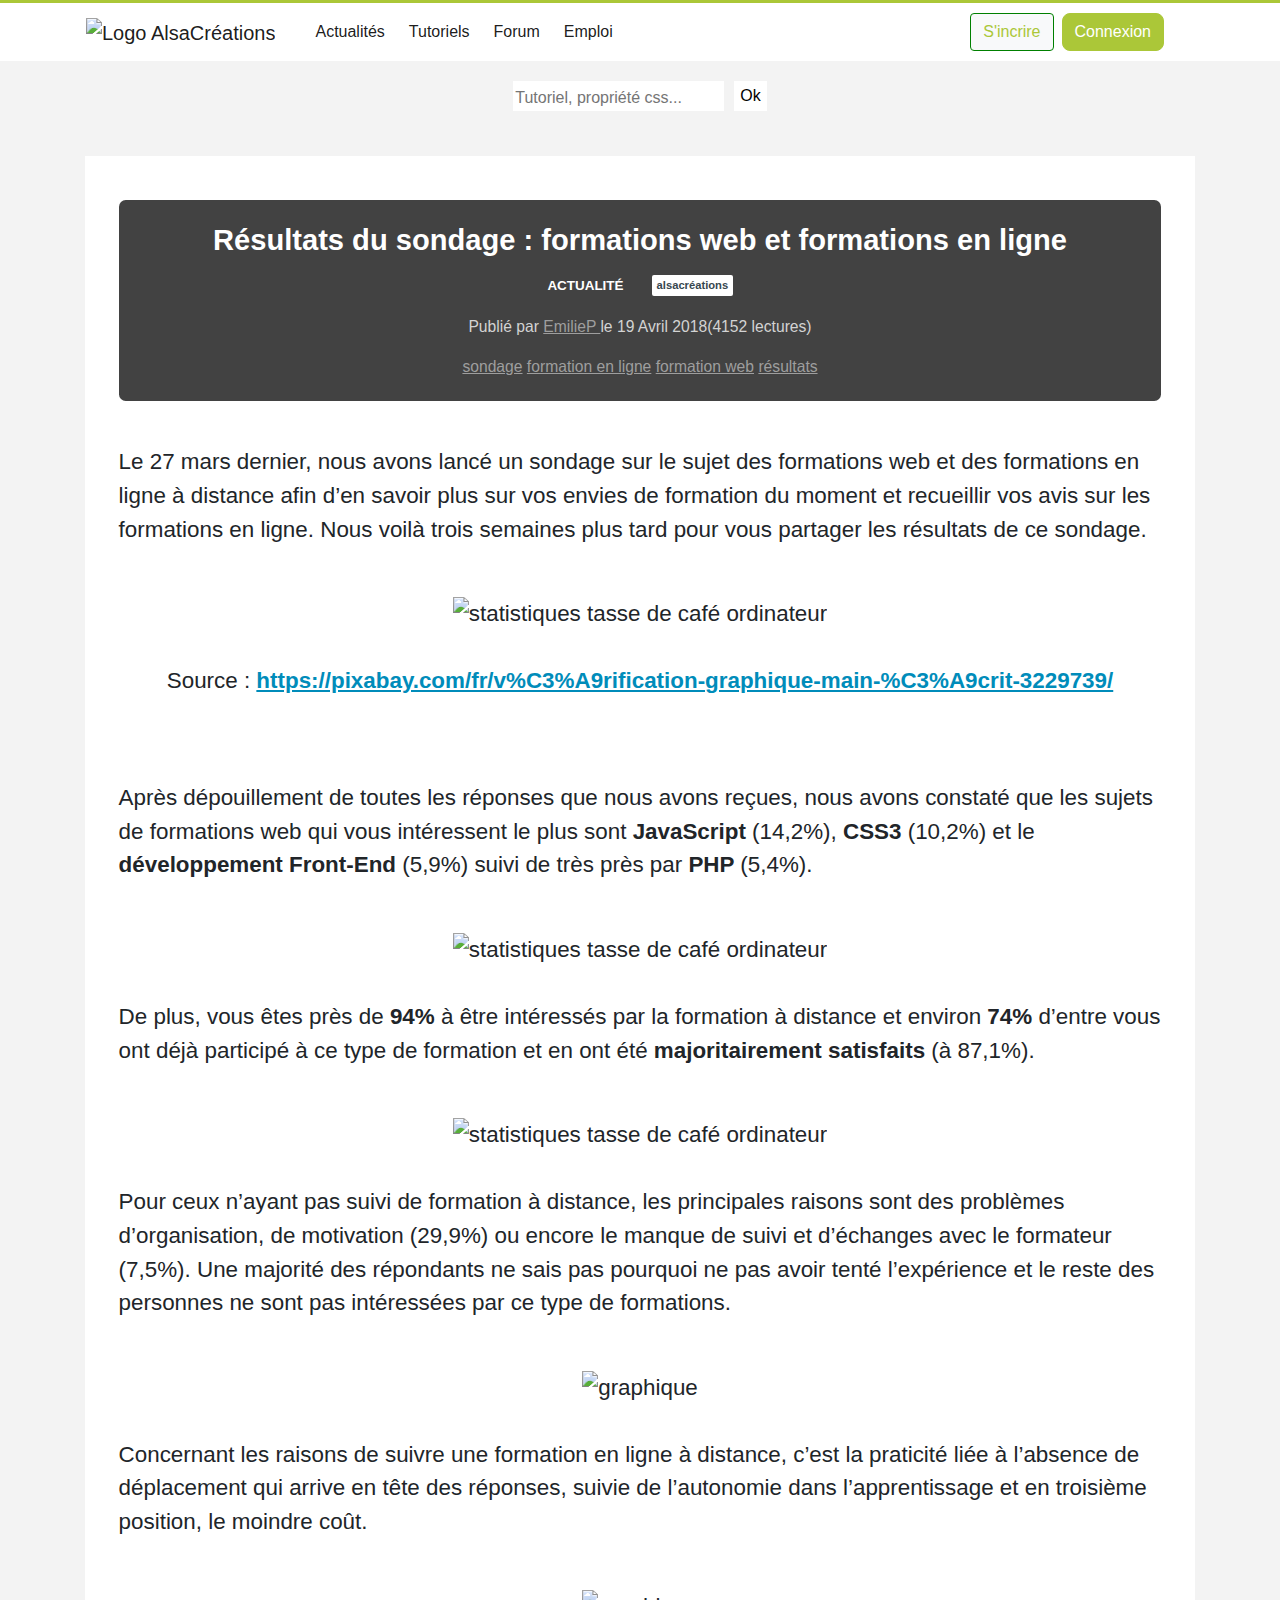
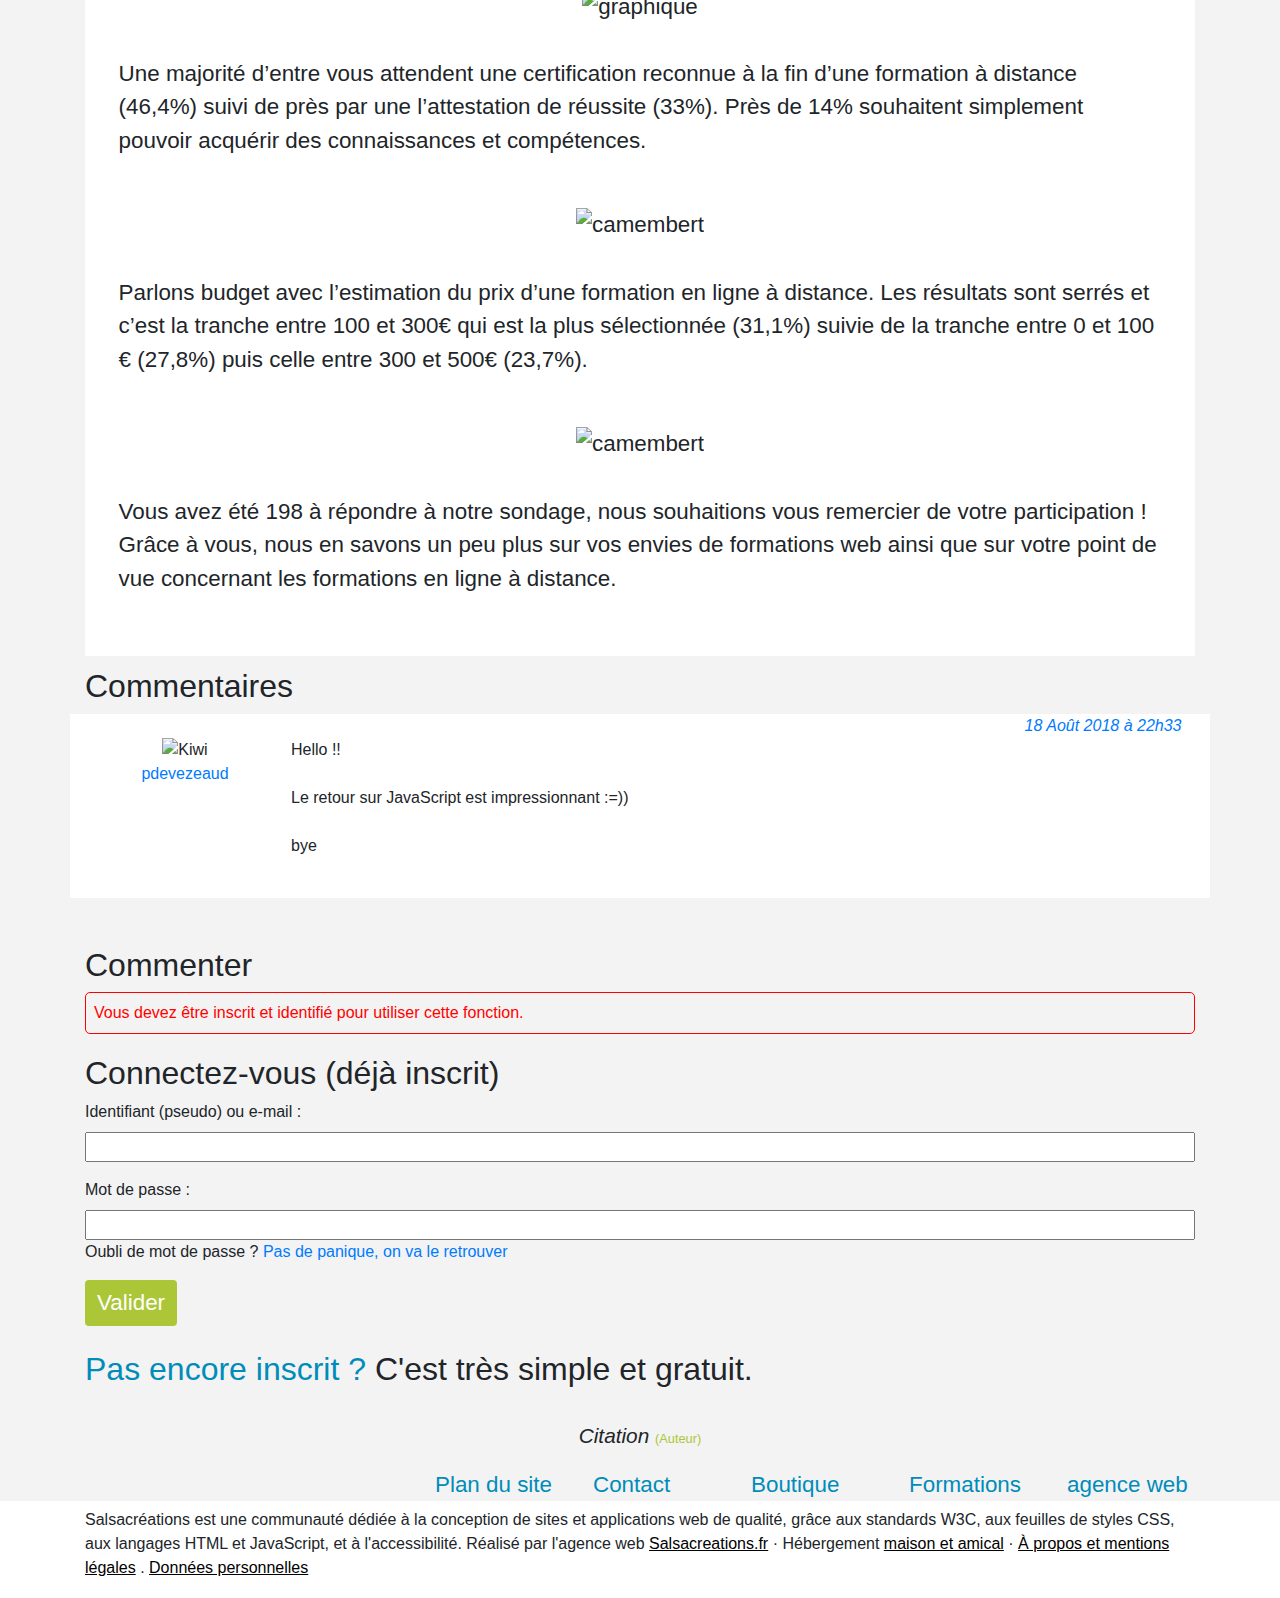
==== commit 22084979: "Ajout du lien article + changements mineurs navbar" ====
--- a/article.html
+++ b/article.html
@@ -13,7 +13,7 @@
         <header>
 			<div id="head" class="container">
                 <!-- Logo + liens de navigations + compte -->
-                <nav class="navbar navbar-expand-md navbar-light">
+                <nav class="navbar navbar-expand-md navbar-light col-12 row">
                     <a href="#" class="navbar-brand">
                         <img src="https://cdn.alsacreations.net/css/img/logo-alsacreations.svg" alt="Logo AlsaCréations" id="logo" />
                     </a>
@@ -22,27 +22,27 @@
                         <span class="navbar-toggler-icon"></span>
                     </button>
 
-                    <div id="navbarSupportedContent" class="collapse navbar-collapse">
+                    <div id="navbarSupportedContent" class="collapse navbar-collapse ml-3">
                         <ul class="navbar-nav mr-auto">
-                            <li class="nav-item active">
-                                <a href="#" class="nav-link"><span class="fa fa-home" aria-hidden="true"></span>Actualités</a>
-                            </li>
-
-                            <li class="nav-item active">
-                                <a href="#" class="nav-link"><span class="fa fa-angle-left" aria-hidden="true"></span><span class="fa fa-angle-right" aria-hidden="true"></span>Tutoriels</a>
-                            </li>
-
-                            <li class="nav-item active">
-                                <a href="#" class="nav-link"><span class="far fa-comments" aria-hidden="true"></span>Forum</a>
+                            <li class="nav-item active mr-2">
+                                <a href="#" class="nav-link"><span class="fa fa-home" aria-hidden="true"></span> Actualités</a>
+                            </li>
+
+                            <li class="nav-item active mr-2">
+                                <a href="#" class="nav-link"><span class="fa fa-angle-left" aria-hidden="true"></span><span class="fa fa-angle-right" aria-hidden="true"></span> Tutoriels</a>
+                            </li>
+
+                            <li class="nav-item active mr-2">
+                                <a href="#" class="nav-link"><span class="far fa-comments" aria-hidden="true"></span> Forum</a>
                             </li>
                         
                             <li class="nav-item active">
-                                <a href="#" class="nav-link"><span class="far fa-id-card" aria-hidden="true"></span>Emploi</a>
+                                <a href="#" class="nav-link"><span class="far fa-id-card" aria-hidden="true"></span> Emploi</a>
                             </li>
                         </ul>
 
                         <form class="form-inline">
-                            <button id="inscription" class="btn btn-light">S'incrire</button>
+                            <button id="inscription" class="btn btn-light mr-2">S'incrire</button>
                             <button id="connexion" class="btn btn-success">Connexion</button>
                         </form>
                     </div>
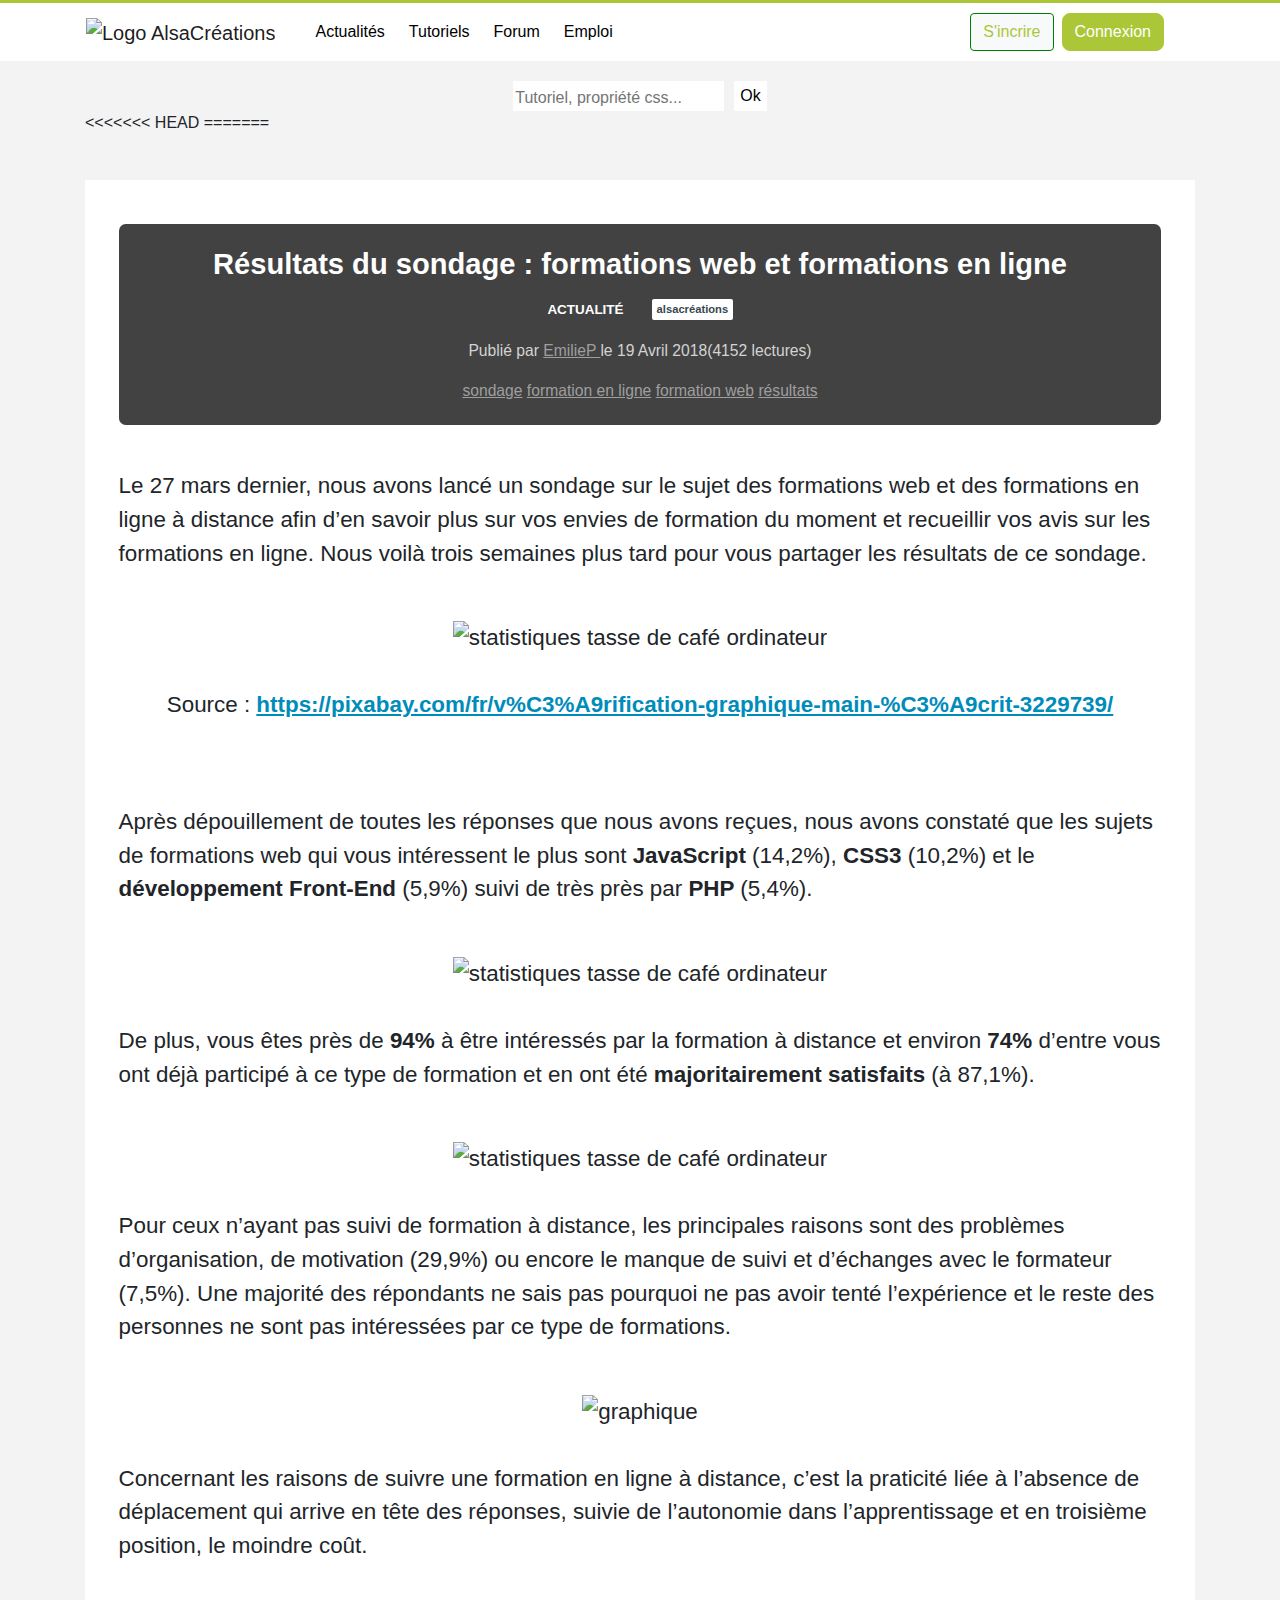
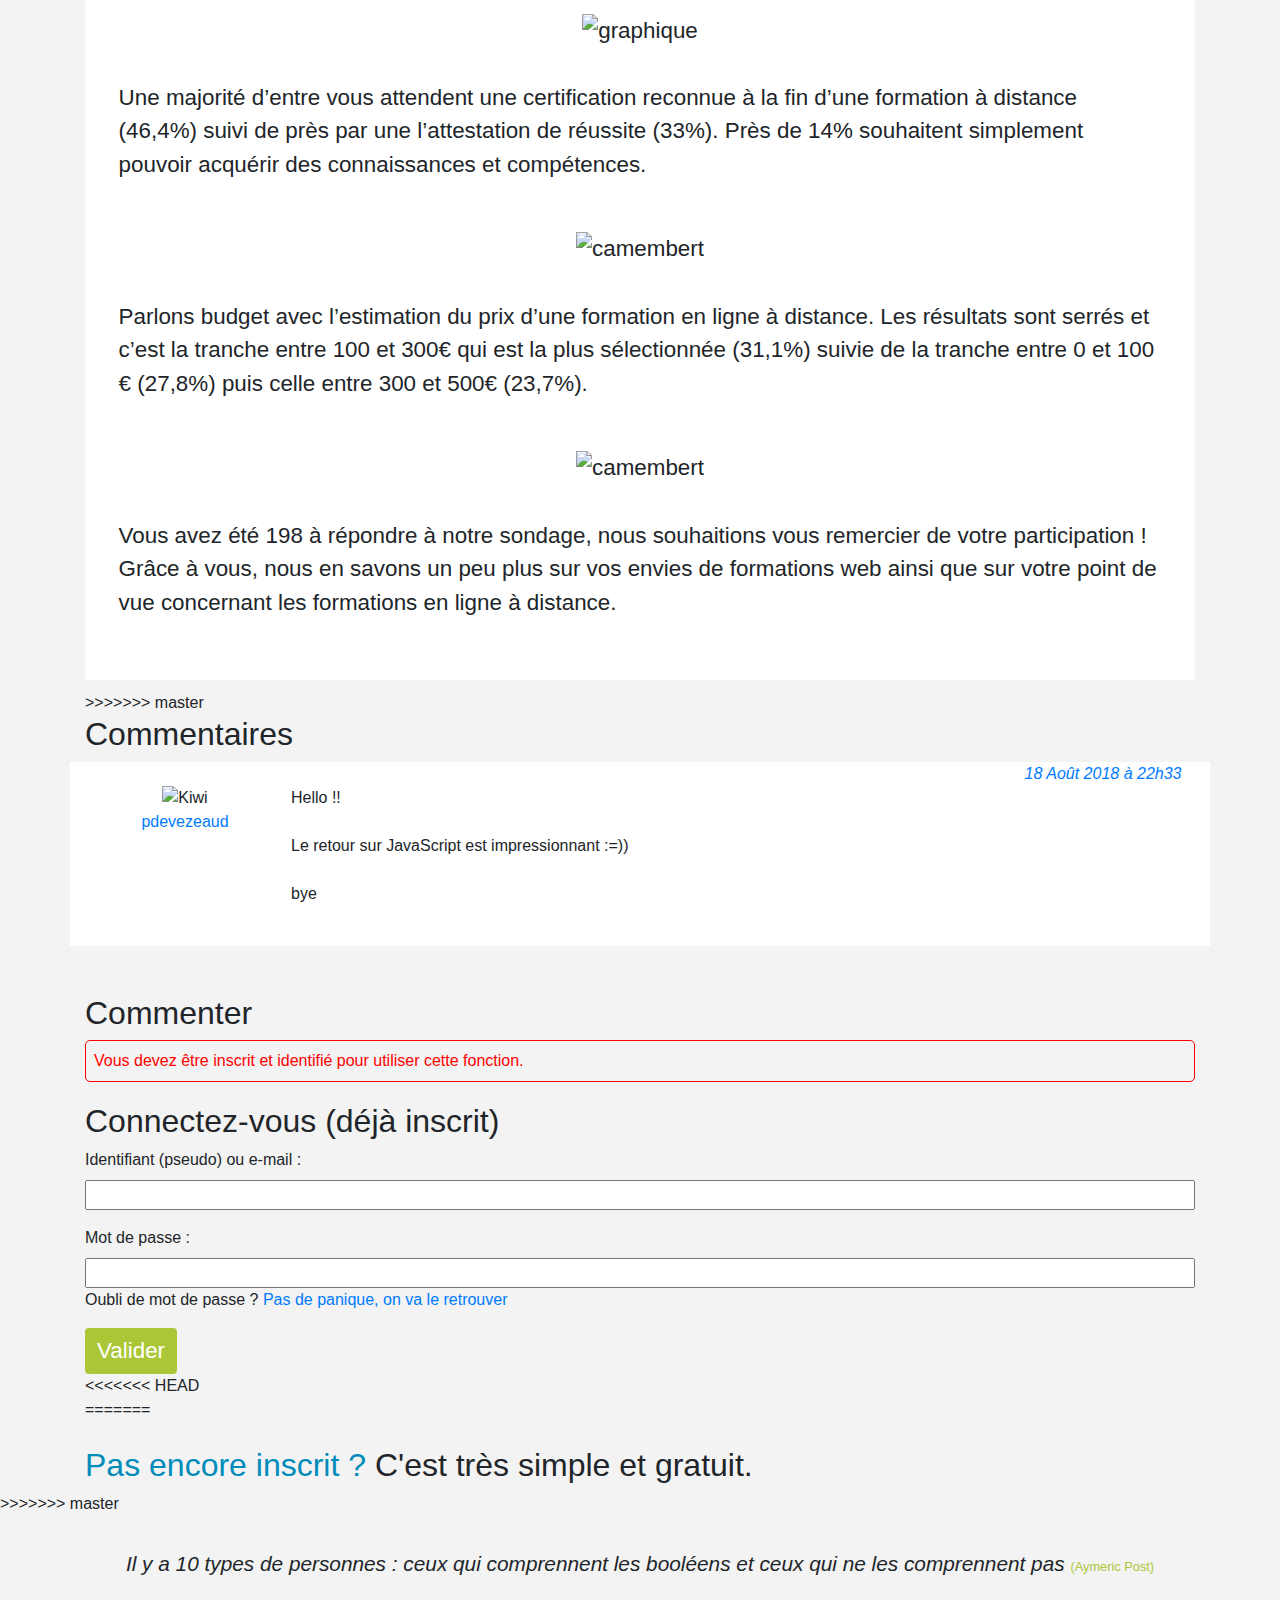
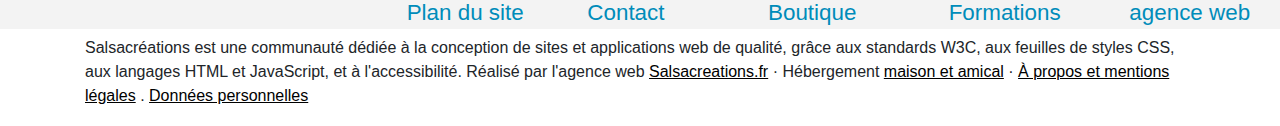
==== commit e57f806e: "Merge avec la branche master sur laquelle j'avais travaillé" ====
--- a/article.html
+++ b/article.html
@@ -7,6 +7,8 @@
         <link rel="stylesheet" href="https://use.fontawesome.com/releases/v5.3.1/css/all.css" integrity="sha384-mzrmE5qonljUremFsqc01SB46JvROS7bZs3IO2EmfFsd15uHvIt+Y8vEf7N7fWAU" crossorigin="anonymous">
         <link rel="stylesheet" href="https://stackpath.bootstrapcdn.com/bootstrap/4.1.3/css/bootstrap.min.css" type="text/css" />
         <link rel="stylesheet" href="./css/style.css" type="text/css" />
+        <link rel="stylesheet" href="./css/register.css" type="text/css" />
+        <link rel="stylesheet" href="./css/article.css" type="text/css" />
     </head>
 
     <body>
@@ -14,7 +16,7 @@
 			<div id="head" class="container">
                 <!-- Logo + liens de navigations + compte -->
                 <nav class="navbar navbar-expand-md navbar-light col-12 row">
-                    <a href="#" class="navbar-brand">
+                    <a href="index.html" class="navbar-brand">
                         <img src="https://cdn.alsacreations.net/css/img/logo-alsacreations.svg" alt="Logo AlsaCréations" id="logo" />
                     </a>
 
@@ -61,6 +63,11 @@
                 
                 <input id="search-ok" type="submit" value="Ok" /> 
             </div>
+<<<<<<< HEAD
+			
+			<!-- ####################### CODE ICI !, au dessu de la citation et en dessous du header##################### -->
+
+=======
 
             <!-- ############### PAGE ARTICLE ################ -->
 
@@ -133,6 +140,7 @@
                     <p>Vous avez été 198 à répondre à notre sondage, nous souhaitions vous remercier de votre participation ! Grâce à vous, nous en savons un peu plus sur vos envies de formations web ainsi que sur votre point de vue concernant les formations en ligne à distance. </p>
                 </div>                
             </div>
+>>>>>>> master
 
             <!-- Commentaires -->
             <div id="commentaire" class="mb-5">
@@ -179,19 +187,27 @@
 
                     <input class="btn btn-success" id="confirm-form" type="submit" value="Valider" />
                 </form>
+<<<<<<< HEAD
+            </div>
+
+
+
+			<!-- Citation -->
+=======
 
                 <h2 class="mt-4"><a id="pas-inscrit" href="#">Pas encore inscrit ?</a> C'est très simple et gratuit.</h2>
             </div>
 
             <!-- Citation -->
+>>>>>>> master
             <blockquote id="citation" class="blockquote text-center">
                 <cite>
                     <sup><span class="fa fa-quote-left" aria-hidden="true"></span></sup>
-                        Citation
+                        Il y a 10 types de personnes : ceux qui comprennent les booléens et ceux qui ne les comprennent pas
                     <sup><span class="fa fa-quote-right" aria-hidden="true"></span></sup>
                 </cite>
 
-                <span id="citation-auteur">(Auteur)</span>
+                <span id="citation-auteur">(Aymeric Post)</span>
             </blockquote>
 
             <!-- Liens externes -->
--- a/css/style.css
+++ b/css/style.css
@@ -35,7 +35,7 @@
 header .nav-link
 {
     text-decoration: none;
-    color : black;
+    color : rgba(0,0,0,1) !important;
     padding-right : 20px;
 }
 
@@ -47,7 +47,7 @@
 
 #incription, #connexion
 {
-    border-radius : 8px; 
+    border-radius : 8px;
     background-color : #ABC738;
     border : 1px solid #ABC738;
 }
@@ -63,7 +63,11 @@
 #inscription
 {
     color : #ABC738;
-    border : 1px solid green; 
+    border : 1px solid green;
+}
+
+.dropdown:hover>.dropdown-menu {
+    display: block;
 }
 
 /******* Barre de recherche *******/
@@ -82,7 +86,7 @@
 #search-bar
 {
     outline : none;
-    border : none; 
+    border : none;
 }
 
 #search-bar:focus
@@ -93,7 +97,7 @@
 .search-icon
 {
     font-size : 20px;
-    align-self : center; 
+    align-self : center;
 }
 
 #search-ok
@@ -112,13 +116,20 @@
 
   /*----- Mosaïque -----*/
 
-  .ap-mosaic-container {
+.ap-mosaic-container {
     margin: 0%;
     padding: 0%;
     padding-top: 5%;
     padding-left: 10%;
     padding-right: 10%;
 }
+.card{
+    position: relative;
+}
+.ap-card-body {
+  padding: 1rem;
+  padding-bottom: 0.3rem;
+}
 
 .card .ap-tuto-logo {
   text-align: center;
@@ -151,6 +162,37 @@
   text-align: center;
 }
 
+.card .ap-tuto-logo {
+  text-align: center;
+  margin-top: 4%;
+}
+
+.card-title {
+  color: #578fba;
+  font-weight: bold;
+}
+
+.card-text {
+  color: #626262;
+  text-align: justify;
+  margin: 2%;
+}
+
+.card:hover .card-title{
+  color: #f25e23;
+}
+
+ .card a:hover {
+  text-decoration: none;
+  color: #6f8bff;
+}
+
+
+.ap-cards-tags h6 {
+  font-weight: bold;
+  text-align: center;
+}
+
 .card-columns .ap-margin-offset-at-column-start {
   margin-bottom: 0.45em;
 }
@@ -166,9 +208,15 @@
     color: #6f8bff;
 }
 
-.ap-card-body {
-  padding: 1rem;
-  padding-bottom: 0.3rem;
+.ap-lower-card-body {
+  position: absolute;
+  bottom: 0;
+}
+
+.card-body i {
+  position: absolute;
+  bottom: 5%;
+  right: 5%;
 }
 
 .ap-just-flex {
@@ -220,9 +268,8 @@
 
 #main .page-link
 {
-    border-radius : 100%; 
-    margin-right : 10px;
-    font-size : 1.3rem;
+    border-radius : 100%;
+    font-size : 1.2rem;
     color : black;
 }
 
@@ -232,19 +279,28 @@
     color : white;
 }
 
+@media screen and (min-width:576px)
+{
+    #main .page-link
+    {
+        margin-left : 1vw;
+        margin-right : 1vw;
+    }
+}
+
 /*---------/*ASIDE*//*--------*/
 
 
 /*----------/*titres aside*//*-------------*/
 
 aside h4{
-    
+
     font-size: 1.5rem;
-    font-weight: 700; 
+    font-weight: 700;
     padding: 2% 0;
     /*line-height:1.2 em;*/
     color: #454545;
-    font-family: Montserrat,Helvetica,Arial,sans-Serif;    
+    font-family: Montserrat,Helvetica,Arial,sans-Serif;
 }
 
 
@@ -256,13 +312,13 @@
     color:#008cba;
     text-decoration:none;
     margin-top: 0;
-        
+
 }
 
 
 .forum-topic:hover{
     text-decoration: underline;
-    
+
 }
 
 
@@ -276,26 +332,26 @@
 
 
 
-        
-/*----------/* A RAJOUTER DANS HEADER : font-family: -apple-system,BlinkMacSystemFont,"Segoe UI",Roboto,Helvetica,Arial,sans-serif;  ---------------*/ 
+
+/*----------/* A RAJOUTER DANS HEADER : font-family: -apple-system,BlinkMacSystemFont,"Segoe UI",Roboto,Helvetica,Arial,sans-serif;  ---------------*/
 
 
 .container-alsanautes-twitter{
     margin-top:5%;
-    
+
 }
 
 
 .alsanautes{
     background-color: #fff;
-    padding:1.2rem; 
+    padding:1.2rem;
 
 
 }
 
 .twitter{
     background-color: #fff;
-     padding:1.2rem; 
+     padding:1.2rem;
 }
 
 #logo-twitter
@@ -306,7 +362,7 @@
 
 .badge-container{
     width:10em;
-   
+
 }
 
 /*------------------- PAGE ARTICLE ------------------- */
@@ -334,7 +390,7 @@
     color:#fff;
     margin: 1.5em;
     margin-bottom : 0.5em;
-    padding : 1em;  
+    padding : 1em;
     text-align : center;
 }
 
@@ -395,7 +451,7 @@
 .texte-article img {
     text-align: center;
 }
-    
+
 .texte-article .source span{
     color:#008cba;
     text-decoration: underline;
@@ -409,7 +465,7 @@
     text-align: center;
 }
 
-.img-fluid {    
+.img-fluid {
     /*max-width: 100%;
     height:auto;*/
     text-align: center;
@@ -496,16 +552,16 @@
 {
     background-color : white;
     padding-top : 0.5%;
-    padding-bottom : 0.2%; 
+    padding-bottom : 0.2%;
 }
 
 footer a
 {
     color : black;
-    text-decoration : underline; 
+    text-decoration : underline;
 }
 
 footer a:hover
 {
     color : black;
-}+}
--- a/css/register.css
+++ b/css/register.css
@@ -0,0 +1,21 @@
+#mascotte
+{
+    height : 180px;
+}
+
+#formulaire-inscription-main
+{
+    background-color : #DDD;
+}
+
+#confirm-form
+{
+    background-color : #ABC738;
+    border : none;
+    font-size : 1.4rem;
+}
+
+#confirm-form:hover
+{
+    background-color : green;
+}--- a/css/article.css
+++ b/css/article.css
@@ -0,0 +1,6 @@
+.erreur
+{
+    color : red;
+    border : 1px solid red;
+    border-radius : 5px;
+}